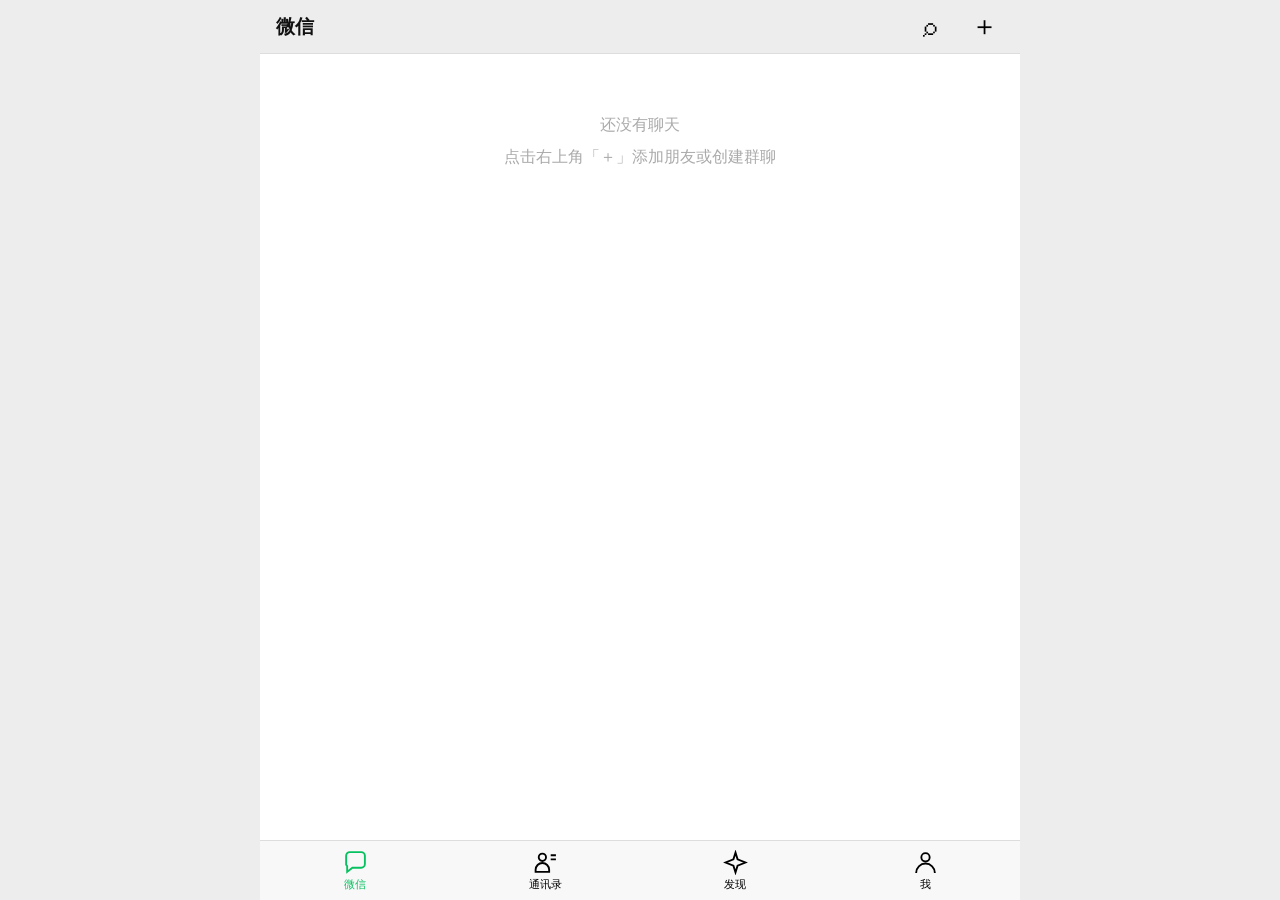
==== wechat/index.html @ b7373241 "Redesign WeChat emoji drawer and custom sticker sending" ====
<!doctype html><html lang="zh-CN"><head><meta charset="utf-8"><meta name="viewport" content="width=device-width,initial-scale=1,maximum-scale=1,user-scalable=no,viewport-fit=cover"><meta name="theme-color" content="#ededed"><title>微信</title><style>
*{box-sizing:border-box}html,body{margin:0;height:100%;overflow:hidden;font-family:-apple-system,BlinkMacSystemFont,"PingFang SC",sans-serif;color:#111;background:#ededed}button,input,textarea{font:inherit}button{border:0;background:none}.app{height:100dvh;max-width:760px;margin:auto;display:flex;flex-direction:column;background:#fff}.safe{height:env(safe-area-inset-top);background:#ededed;flex:none}.head{height:54px;flex:none;background:#ededed;display:flex;align-items:center;justify-content:space-between;padding:0 16px;border-bottom:1px solid #ddd}.title{font-size:19px;font-weight:600}.actions{display:flex;gap:18px;position:relative;z-index:20}.actions button{font-size:27px;line-height:1;min-width:34px;min-height:40px;display:grid;place-items:center;touch-action:manipulation;pointer-events:auto;position:relative;z-index:21}.body{flex:1;overflow:auto;background:#fff}.nav{height:60px;flex:none;display:grid;grid-template-columns:repeat(4,1fr);background:#f8f8f8;border-top:1px solid #ddd;padding-bottom:env(safe-area-inset-bottom)}.nav button{display:flex;align-items:center;justify-content:center;flex-direction:column;gap:2px;font-size:11px;min-width:0}.nav svg{width:25px;height:25px;stroke:currentColor;fill:none;stroke-width:1.8}.nav .on{color:#07c160}.row{height:76px;display:flex;align-items:center;gap:12px;padding:0 14px;position:relative}.row:after{content:"";height:1px;background:#eee;position:absolute;bottom:0;left:86px;right:0}.avatar{width:54px;height:54px;border-radius:5px;object-fit:cover;background:#ddd;flex:none}.info{flex:1;min-width:0}.name{font-size:16px;white-space:nowrap;overflow:hidden;text-overflow:ellipsis}.preview{font-size:13px;color:#999;margin-top:6px;white-space:nowrap;overflow:hidden;text-overflow:ellipsis}.time{font-size:11px;color:#aaa;align-self:flex-start;padding-top:13px}.search{margin:9px 12px;background:#ededed;border-radius:5px;padding:8px;text-align:center;color:#999;font-size:13px}.label{background:#f6f6f6;padding:10px 16px;color:#888;font-size:13px}.contact{height:62px;display:flex;align-items:center;gap:12px;padding:0 16px;position:relative}.contact:after{content:"";position:absolute;bottom:0;left:66px;right:0;height:1px;background:#eee}.contact .avatar{width:38px;height:38px}.empty{text-align:center;color:#aaa;padding:55px 16px;line-height:2}.chathead{height:54px;background:#ededed;display:grid;grid-template-columns:48px 1fr 48px;align-items:center;padding:0 8px;border-bottom:1px solid #ddd;flex:none}.chathead b{font-size:18px;text-align:center;font-weight:600;white-space:nowrap;overflow:hidden;text-overflow:ellipsis}.chathead button{font-size:25px;min-height:42px}.chatarea{flex:1;min-height:0;overflow:auto;background:#ededed;padding:14px 12px}.chatarea{height:calc(100% - 106px);overflow:auto;background:#ededed;padding:14px 12px}.msg{display:flex;width:100%;gap:10px;margin:14px 0;align-items:flex-start}.msg.mine{flex-direction:row-reverse}.msg .avatar{width:38px;height:38px}.msg>div{min-width:0;max-width:calc(100% - 50px)}.bubble{display:block;width:fit-content;min-width:48px;max-width:100%;padding:9px 12px;border-radius:5px;background:#fff;line-height:1.5;white-space:pre-wrap;word-break:break-word;overflow-wrap:anywhere;font-size:16px}.mine .bubble{background:#95ec69}.compose{height:64px;display:flex;gap:9px;align-items:center;padding:7px 12px;background:#f7f7f7;border-top:1px solid #ddd;flex:none}.compose input{flex:1;min-width:0;height:44px;border:0;padding:8px 12px;background:#fff;border-radius:6px;outline:none;font-size:16px}.compose .tool{font-size:23px;color:#333;padding:4px;flex:none;min-width:32px}.compose .send{flex:none;min-width:58px;padding:9px 12px;font-size:14px;white-space:nowrap}.send,.primary{background:#07c160;color:white;border-radius:5px;padding:9px 15px}.shade{position:absolute;inset:0;background:#0006;display:none;align-items:center;justify-content:center;padding:18px;z-index:9}.modal{background:white;border-radius:10px;width:min(430px,100%);padding:18px}.modal h3{margin:0 0 12px}.field{display:block;width:100%;padding:12px 8px;border:0;border-bottom:1px solid #eee;outline:none;margin:6px 0}.primary{width:100%;margin-top:12px;padding:12px}.upload{display:flex;gap:12px;align-items:center;margin:12px 0}.upload img{width:58px;height:58px;object-fit:cover;border-radius:5px}.mebox{display:flex;gap:14px;align-items:center;padding:24px 18px;margin-bottom:10px}.mebox .avatar{width:65px;height:65px}.discover{height:66px;display:flex;align-items:center;padding:0 18px;gap:16px;border-bottom:1px solid #eee}.discover b{font-size:22px;color:#576b95;width:28px}.post{padding:15px;border-bottom:1px solid #eee}.post img{max-width:75%;max-height:200px;display:block;margin-top:10px}.hidden{display:none!important}.senderbar{display:none}.senderbar select{flex:1;min-width:0;border:1px solid #ddd;border-radius:5px;background:#fff;padding:7px}.groupavatar{display:grid;grid-template-columns:repeat(2,1fr);gap:1px;width:54px;height:54px;border-radius:5px;overflow:hidden;background:#ddd;flex:none}.groupavatar img{width:26px;height:26px;object-fit:cover}
 .wx-red{background:#fa9d3b;color:white;padding:12px 16px;border-radius:8px;min-width:150px}.chat-image{max-width:180px;max-height:220px;border-radius:6px;display:block}.quote{border-top:1px solid #ddd;margin-top:7px;padding-top:6px;color:#777;font-size:12px}.emoji-grid{display:grid;grid-template-columns:repeat(6,1fr);gap:8px}.emoji-grid button{font-size:25px;padding:8px}.quick-grid{display:grid;grid-template-columns:repeat(3,1fr);gap:10px}.quick-grid button{background:#f5f5f5;border-radius:8px;padding:18px 4px;font-size:18px}.post{padding:16px;border-bottom:8px solid #f5f5f5}.post-author{display:flex;align-items:center;gap:9px}.post-author img{width:40px;height:40px;object-fit:cover;border-radius:5px}.post-text{margin:12px 0;white-space:pre-wrap}.post-images{display:grid;grid-template-columns:repeat(3, minmax(0,1fr));gap:5px}.post-images img{width:100%;aspect-ratio:1;object-fit:cover}.post-actions{display:flex;justify-content:flex-end;gap:18px;margin-top:10px}.post-actions button{background:#f5f5f5;padding:6px 12px;color:#576b95}.comments{background:#f6f6f6;padding:8px;font-size:13px;line-height:1.8}.bubble{overflow-wrap:anywhere}/* WeChat-style bubble tails and money cards */
.bubble{position:relative;border-radius:7px!important}
.msg:not(.mine) .bubble:before{content:"";position:absolute;left:-7px;top:12px;width:0;height:0;border-top:7px solid transparent;border-bottom:7px solid transparent;border-right:8px solid #fff}
.msg.mine .bubble:before{content:"";position:absolute;right:-7px;top:12px;width:0;height:0;border-top:7px solid transparent;border-bottom:7px solid transparent;border-left:8px solid #95ec69}
.money-msg .wx-money-card{position:relative;width:min(330px,calc(100vw - 112px));min-height:116px;border-radius:8px;background:#f99b36;color:#fff;padding:16px 17px 0;overflow:visible}
.money-msg:not(.mine) .wx-money-card:before{content:"";position:absolute;left:-9px;top:17px;width:0;height:0;border-top:9px solid transparent;border-bottom:9px solid transparent;border-right:10px solid #f99b36}
.money-msg.mine .wx-money-card:after{content:"";position:absolute;right:-9px;top:17px;width:0;height:0;border-top:9px solid transparent;border-bottom:9px solid transparent;border-left:10px solid #f99b36}
.money-main{display:flex;align-items:center;gap:15px;min-height:70px}
.money-icon{width:54px;height:64px;flex:none;display:grid;place-items:center;background:#e8492d;border-radius:4px;color:#ffd28b;font-size:30px;font-weight:700}
.money-title{font-size:19px;line-height:1.35;color:#fff;overflow-wrap:anywhere}
.money-foot{border-top:1px solid #ffffff35;margin-top:8px;padding:8px 0 9px;color:#ffe1bd;font-size:12px}
.transfer .money-icon{width:55px;height:55px;border:3px solid #fff;border-radius:50%;background:transparent;color:#fff;font-size:39px;line-height:1}
.transfer .money-detail{display:flex;flex-direction:column;gap:3px}
.transfer .money-detail b{font-size:24px;font-weight:500;color:#fff}
.transfer .money-detail small{font-size:14px;color:#fff}
.shot-bar{display:none;align-items:center;gap:8px;padding:9px 12px;background:#fff;border-top:1px solid #ddd;flex:none}.shot-bar span{flex:1;font-size:13px;color:#555}.shot-bar button{background:#07c160;color:#fff;border-radius:6px;padding:9px 12px;font-size:13px}.shot-selected .bubble,.shot-selected .wx-money-card,.shot-selected .chat-image{outline:3px solid #07c160;outline-offset:2px}.shot-preview{max-height:55vh;overflow:auto;background:#ededed;padding:14px;border-radius:8px}.shot-title{font-weight:700;text-align:center;padding:8px 0 16px}.shot-row{display:flex;gap:9px;align-items:flex-start;margin:13px 0}.shot-row.mine{flex-direction:row-reverse}.shot-row>img{width:36px;height:36px;object-fit:cover;border-radius:5px}.shot-person{max-width:80%;min-width:0}.shot-person small{display:block;color:#888;font-size:11px;margin-bottom:4px}.shot-bubble{background:#fff;padding:9px 11px;border-radius:7px;overflow-wrap:anywhere;white-space:pre-wrap}.shot-row.mine .shot-bubble{background:#95ec69}.shot-money{background:#f99b36;color:#fff;padding:14px;border-radius:6px;min-width:180px}.shot-money small{display:block;color:#fff;margin-top:5px}.shot-img{max-width:170px;max-height:180px;object-fit:contain}/* Stable chat layout: history is visible immediately when reopening a conversation */
#body:has(.chathead){display:flex;flex-direction:column;min-height:0;overflow:hidden}
#body .chathead{flex:none}
#body .chatarea{flex:1 1 auto;height:auto;min-height:0;overflow-y:auto;overscroll-behavior:contain}
#body .compose{flex:none}
.msg{position:relative}.msg .msg-content{min-width:0}.msg .sender-name{font-size:11px;color:#888;margin:0 4px 4px}.message-quote{background:#e7e7e7;color:#777;border-radius:5px;padding:7px 9px;margin-bottom:7px;max-width:100%;font-size:12px;display:flex;flex-direction:column;gap:3px}.message-quote b{font-weight:600;color:#666}.quote-composer{display:flex;align-items:center;gap:8px;padding:7px 12px;background:#f4f4f4;border-top:1px solid #e5e5e5;flex:none}.quote-composer>div{min-width:0;display:flex;flex-direction:column;gap:2px;border-left:3px solid #999;padding-left:8px;flex:1}.quote-composer b{font-size:12px;color:#666}.quote-composer span{font-size:12px;color:#888;white-space:nowrap;overflow:hidden;text-overflow:ellipsis}.quote-composer button{border:0;background:transparent;color:#888;font-size:23px}.system-time{text-align:center;color:#a5a5a5;font-size:12px;padding:14px 0 10px;width:100%;clear:both}.wechat-context-menu{display:grid;grid-template-columns:repeat(4,1fr);gap:0;background:#444;border-radius:9px;padding:12px 6px;min-width:min(92vw,360px);box-shadow:0 8px 30px #0003}.wechat-context-menu button{border:0;background:transparent;color:#fff;padding:12px 3px;display:flex;flex-direction:column;align-items:center;gap:7px;font-size:12px}.wechat-context-menu button span{font-size:23px}.context-modal{background:transparent!important;box-shadow:none!important;padding:0!important;max-width:380px!important}.shot-bar{display:flex;align-items:center;gap:8px}.shot-bar button{min-width:68px}.msg.selecting{padding-left:30px}.msg .select-circle{display:none}.msg.selecting .select-circle{display:block;position:absolute;left:4px;top:50%;transform:translateY(-50%);width:20px;height:20px;border:2px solid #aaa;border-radius:50%;background:#fff}.msg.shot-selected .select-circle{background:#07c160;border-color:#07c160}.msg.shot-selected .select-circle:after{content:'✓';display:block;color:white;text-align:center;font-size:14px;line-height:17px}.msg.shot-selected .bubble,.msg.shot-selected .wx-money-card,.msg.shot-selected .chat-image{outline:none}
/* WeChat-style quoted-message card: separate from the new message bubble */
.message-reference{display:block;clear:both;width:fit-content;max-width:min(78vw,475px);margin:7px 0 2px 0;padding:7px 11px;border-radius:5px;background:#dedede;color:#666;font-size:14px;line-height:1.45;overflow:hidden;cursor:pointer;overflow-wrap:anywhere}.msg.mine .message-reference{margin-left:auto;margin-right:0}.msg:not(.mine) .message-reference{margin-left:0}.reference-name{font-weight:500;color:#666;display:inline}.reference-text{color:#777;display:inline;white-space:normal;overflow-wrap:anywhere}.message-reference:active{background:#d3d3d3}.quote-composer{min-height:48px}.quote-composer>div{background:#e5e5e5;border-left:0;border-radius:5px;padding:6px 9px}
.reference-target-flash .bubble{outline:2px solid #07c160;outline-offset:3px}
.emoji-shade{align-items:flex-end!important;padding:0!important;background:transparent!important}.emoji-shade .modal{width:100%!important;max-width:none!important;height:min(54vh,470px);max-height:58vh;padding:0!important;margin:0!important;border-radius:14px 14px 0 0!important;background:#f3f3f3!important;display:flex;flex-direction:column;overflow:hidden;box-shadow:0 -5px 22px #00000012}.emoji-sheet{height:100%;display:flex;flex-direction:column;min-height:0}.emoji-sheet-handle{width:38px;height:4px;border-radius:8px;background:#d2d2d2;margin:8px auto 5px;flex:none}.emoji-toolbar{height:48px;display:flex;align-items:center;justify-content:space-around;background:#f8f8f8;border-bottom:1px solid #e6e6e6;flex:none}.emoji-toolbar button{height:38px;min-width:38px;padding:0 8px;color:#555;font-size:22px;border-radius:7px}.emoji-toolbar .active{background:#fff;color:#222}.emoji-toolbar .emoji-add{font-size:27px}.emoji-content{overflow-y:auto;flex:1;min-height:0;padding:8px 12px 12px}.emoji-section-title{font-size:13px;color:#888;margin:8px 3px}.emoji-grid{grid-template-columns:repeat(8,minmax(0,1fr));gap:3px}.emoji-grid button{font-size:27px;line-height:1.3;padding:5px 0;background:transparent;border-radius:6px}.emoji-recent-grid{min-height:38px}.emoji-sticker-grid{display:grid;grid-template-columns:repeat(4,minmax(0,1fr));gap:10px}.emoji-sticker-grid button{height:66px;background:transparent;padding:4px;display:grid;place-items:center}.emoji-sticker-grid img{max-width:58px;max-height:58px;object-fit:contain}.emoji-empty{font-size:12px;color:#aaa;padding:12px 4px;grid-column:1/-1}.emoji-sheet-bottom{height:42px;padding:3px 14px 7px;display:flex;justify-content:flex-end;gap:10px;background:#f8f8f8;border-top:1px solid #e5e5e5;flex:none}.emoji-sheet-bottom button{min-width:54px;border-radius:5px;background:#e8e8e8;color:#555}.emoji-sheet-bottom .emoji-send{background:#07c160;color:#fff;padding:0 18px}</style></head><body><main class="app"><div class="safe"></div><header class="head" id="head"><b class="title" id="title">微信</b><div class="actions"><button id="wxSearch" type="button">⌕</button><button id="wxAdd" type="button" aria-label="添加好友">＋</button></div></header><section class="body" id="body"></section><nav class="nav" id="nav"><button data-t="chat" class="on" onclick="go('chat')"><svg viewBox="0 0 24 24"><path d="M3 5.5A3.5 3.5 0 0 1 6.5 2h11A3.5 3.5 0 0 1 21 5.5v8a3.5 3.5 0 0 1-3.5 3.5H9l-5 4v-5.5A3.5 3.5 0 0 1 3 12z"/></svg>微信</button><button data-t="contacts" onclick="go('contacts')"><svg viewBox="0 0 24 24"><circle cx="9" cy="7" r="3.5"/><path d="M2.5 21v-2a6.5 6.5 0 0 1 13 0v2zM17 5h5M17 9h5"/></svg>通讯录</button><button data-t="discover" onclick="go('discover')"><svg viewBox="0 0 24 24"><path d="M12 2.5 14 9l7.5 3-7.5 3-2 6.5L10 15l-7.5-3L10 9z"/></svg>发现</button><button data-t="me" onclick="go('me')"><svg viewBox="0 0 24 24"><circle cx="12" cy="7" r="4"/><path d="M3 22a9 9 0 0 1 18 0"/></svg>我</button></nav><div class="shade" id="shade"><div class="modal" id="modal"></div></div></main>
<script>
const $=s=>document.querySelector(s),read=(k,d)=>{try{return JSON.parse(localStorage.getItem('wx_'+k))??d}catch{return d}},write=(k,v)=>localStorage.setItem('wx_'+k,JSON.stringify(v)),fallback='data:image/svg+xml,'+encodeURIComponent('<svg xmlns="http://www.w3.org/2000/svg" width="80" height="80"><rect width="100%" height="100%" fill="#dce8e2"/><circle cx="40" cy="29" r="15" fill="#a7c0b4"/><path d="M10 80Q15 48 40 48T70 80" fill="#a7c0b4"/></svg>'),safe=s=>String(s||'').replace(/[&<>"']/g,c=>({'&':'&amp;','<':'&lt;','>':'&gt;','"':'&quot;',"'":'&#39;'}[c]));
let people=read('people',[]),groups=read('groups',[]),messages=read('messages',{}),moments=read('moments',[]),me=read('me',{name:'我',avatar:''}),tab='chat',active=null,asSender='me';
function avatar(x){return x||fallback}function now(){return new Date().toLocaleTimeString('zh-CN',{hour:'2-digit',minute:'2-digit'})}
function go(t){tab=t;active=null;$('#head').classList.remove('hidden');$('#nav').classList.remove('hidden');$('#title').textContent=({chat:'微信',contacts:'通讯录',discover:'发现',me:'我'})[t];document.querySelectorAll('.nav button').forEach(b=>b.classList.toggle('on',b.dataset.t===t));render()}
function render(){
  const b = $('#body');
  b.innerHTML = '';
  if(tab === 'chat'){
    const list=[...people.map(p=>({...p,kind:'person'})),...groups.map(g=>({...g,kind:'group'}))].sort((x,y)=>(messages[y.id]?.at||0)-(messages[x.id]?.at||0));
    if(!list.length)b.innerHTML='<div class="empty">还没有聊天<br>点击右上角「＋」添加朋友或创建群聊</div>';
    list.forEach(p=>{const m=(messages[p.id]||[]).slice(-1)[0];const av=p.kind==='group'?'<div class="groupavatar">'+p.members.slice(0,4).map(id=>'<img src="'+avatar(people.find(x=>x.id===id)?.avatar)+'">').join('')+'</div>':'<img class="avatar" src="'+avatar(p.avatar)+'">';b.insertAdjacentHTML('beforeend','<div class="row" data-chat="'+safe(p.id)+'">'+av+'<div class="info"><div class="name">'+safe(p.remark||p.name)+'</div><div class="preview">'+(p.kind==='group'&&m?'<span>'+safe(m.senderName||'')+'：</span>':'')+safe(m?.text||'')+'</div></div><div class="time">'+safe(m?.time||'')+'</div></div>')});
    b.querySelectorAll('[data-chat]').forEach(el=>el.addEventListener('click',()=>chat(el.dataset.chat)));
  } else if(tab === 'contacts'){
    b.innerHTML = '<div class="search" id="contactSearch">⌕ 搜索</div>' +
      '<div class="contact" id="newFriend" role="button"><div class="avatar" style="background:#07c160;color:white;display:grid;place-items:center;font-size:25px">＋</div>新的朋友</div>' +
      '<div class="label">我的好友</div>';
    if(!people.length) b.insertAdjacentHTML('beforeend','<div class="empty">暂无联系人<br>点击「新的朋友」添加</div>');
    people.forEach(p => {
      b.insertAdjacentHTML('beforeend','<div class="contact" data-profile="' + safe(p.id) + '"><img class="avatar" src="' + avatar(p.avatar) + '">' + safe(p.name) + '</div>');
    });
    $('#newFriend').addEventListener('click', newPerson);
    $('#contactSearch').addEventListener('click', search);
    b.querySelectorAll('[data-profile]').forEach(el => el.addEventListener('click', () => profile(el.dataset.profile)));
  } else if(tab === 'discover'){
    b.innerHTML = '<div class="discover" id="momentsLink"><b>◎</b>朋友圈　<span style="margin-left:auto;color:#aaa">›</span></div>' +
      '<div class="discover"><b>⌁</b>视频号</div><div class="discover"><b>◇</b>扫一扫</div><div class="discover"><b>▤</b>小程序</div>';
    $('#momentsLink').addEventListener('click', showMoments);
  } else if(tab === 'me'){
    b.innerHTML = '<div class="mebox" id="editMe"><img class="avatar" src="' + avatar(me.avatar) + '">' +
      '<div class="info"><div class="name">' + safe(me.name) + '</div><div class="preview">微信号：mywechat</div></div>›</div>' +
      '<div class="discover">收藏</div><div class="discover" id="myMoments">朋友圈</div><div class="discover">设置</div>';
    $('#editMe').addEventListener('click', editMe);
    $('#myMoments').addEventListener('click', showMoments);
  }
}
function showModal(s){$('#modal').innerHTML=s;$('#shade').style.display='flex'}function close(){ $('#shade').style.display='none';$('#shade').classList.remove('emoji-shade')}$('#shade').onclick=e=>{if(e.target.id==='shade')close()}
function addMenu(){newPerson()}
function imageInput(id,preview){$(id).onchange=e=>{let f=e.target.files[0];if(!f)return;let r=new FileReader();r.onload=()=>{let im=new Image();im.onload=()=>{let c=document.createElement('canvas'),z=Math.min(1,256/Math.max(im.width,im.height));c.width=Math.round(im.width*z);c.height=Math.round(im.height*z);c.getContext('2d').drawImage(im,0,0,c.width,c.height);$(preview).src=c.toDataURL('image/jpeg',.78)};im.src=r.result};r.readAsDataURL(f)}}
function newPerson(){showModal('<h3>添加朋友</h3><div class="upload"><img id="pv" src="'+fallback+'"><label style="color:#07c160">选择头像<input id="file" type="file" accept="image/*" hidden></label></div><input class="field" id="nm" placeholder="请输入昵称"><input class="field" id="wxid" placeholder="微信号（选填）"><button class="primary" id="savePersonBtn" type="button">添加到通讯录</button>');imageInput('#file','#pv');document.getElementById('savePersonBtn').onclick=savePerson}
function savePerson(){try{let n=$('#nm').value.trim();if(!n){alert('请填写昵称');$('#nm').focus();return}let a=$('#pv').src;let person={id:'p'+Date.now(),name:n,wx:$('#wxid').value.trim(),avatar:a===fallback?'':a};people.push(person);write('people',people);close();go('contacts')}catch(err){console.error(err);alert('保存失败，可能是头像图片太大。请重新选择较小的头像后再试。')}}
function getConversation(id){return groups.find(g=>g.id===id)||people.find(p=>p.id===id)}
function isGroup(id){return !!groups.find(g=>g.id===id)}
function chat(id){active=id;messages=read('messages',messages)||{};messages[active]=Array.isArray(messages[active])?messages[active]:[];const p=getConversation(id);if(!p)return;asSender='me';$('#head').classList.add('hidden');$('#nav').classList.add('hidden');$('#body').style.cssText='display:flex;flex-direction:column;min-height:0;overflow:hidden;';const title=p.remark||p.name;$('#body').innerHTML='<div class="chathead"><button id="backChat">‹</button><b>'+safe(title)+'</b><button id="chatMore">···</button></div><div class="chatarea" id="chatarea"></div><div class="compose"><button class="tool" id="voiceBtn">◉</button><input id="msg" placeholder=""><button class="tool" id="emojiBtn" type="button">☺</button><button class="tool" id="plusBtn" type="button">＋</button><button class="send" id="sendBtn" type="button">发送</button></div>';$('#backChat').onclick=()=>go('chat');$('#chatMore').onclick=chatOptions;$('#voiceBtn').onclick=()=>alert('语音输入为模拟按钮');$('#emojiBtn').onclick=emojiMenu;$('#plusBtn').onclick=quickMenu;$('#sendBtn').onclick=()=>{if($('#msg').value.trim())send();else $('#msg').focus()};$('#msg').onkeydown=e=>{if(e.key==='Enter'){e.preventDefault();if($('#msg').value.trim())send()}};buildSenderOptions();draw()}
function chatOptions(){showModal('<h3>聊天设置</h3><div style="padding:10px 0;color:#666">当前发送身份</div><select class="field" id="senderSelect"></select><button class="primary" id="saveSender">确定</button><button class="field" id="editRemark">设置备注</button>');buildSenderOptions();$('#saveSender').onclick=()=>{asSender=$('#senderSelect').value;close()};$('#editRemark').onclick=()=>{close();editRemark(active)}}
function editRemark(id){let p=people.find(x=>x.id===id);if(!p)return;showModal('<h3>设置备注</h3><input class="field" id="remarkInput" placeholder="备注名" value="'+safe(p.remark||'')+'"><button class="primary" id="saveRemark">保存</button>');$('#saveRemark').onclick=()=>{p.remark=$('#remarkInput').value.trim();write('people',people);close();chat(id)}}
function buildSenderOptions(){let p=getConversation(active),opts=[{id:'me',name:me.name||'我'}];if(isGroup(active)){p.members.forEach(id=>{let x=people.find(y=>y.id===id);if(x)opts.push({id:x.id,name:x.name})})}else opts.push({id:p.id,name:p.name});$('#senderSelect').innerHTML=opts.map(x=>'<option value="'+safe(x.id)+'">'+safe(x.name)+'</option>').join('');$('#senderSelect').value=asSender}
function draw(){let a=$('#chatarea'),p=getConversation(active);if(!a||!p)return;let raw=messages[active];if(!Array.isArray(raw))raw=[];const list=raw.filter(m=>m&&typeof m==='object');let migrated=list.length!==raw.length;list.forEach(m=>{if(!m.id){m.id='wxm'+Date.now().toString(36)+Math.random().toString(36).slice(2,7);migrated=true}});if(migrated){messages[active]=list;write('messages',messages)}let lastStamp=null;try{a.innerHTML=list.map((m,i)=>{let sid=m.senderId||(m.mine?'me':p.id),mine=sid==='me',person=people.find(x=>x.id===sid),name=mine?(me.name||'我'):(person?.name||m.senderName||p.name),av=mine?me.avatar:person?.avatar;let money=m.type==='redpacket'||m.type==='transfer';let card=m.type==='redpacket'?'<div class="wx-money-card redpacket"><div class="money-main"><span class="money-icon">¥</span><span class="money-title">'+safe(m.note||m.text||'恭喜发财，大吉大利')+'</span></div><div class="money-foot">微信红包</div></div>':m.type==='transfer'?'<div class="wx-money-card transfer"><div class="money-main"><span class="money-icon transfer-icon">⇄</span><span class="money-detail"><b>¥'+(Number(m.amount)||0).toFixed(2)+'</b><small>'+safe(m.note||m.text||'请收款')+'</small></span></div><div class="money-foot">微信转账</div></div>':m.type==='image'?'<img class="chat-image" src="'+safe(m.src)+'">':safe(m.text||'');let content=money?card:'<div class="bubble">'+card+'</div>';let quoteText=m.quote||'';let quoteHtml=quoteText?'<div class="message-reference" data-ref-id="'+safe(m.quoteId||'')+'" '+(m.quoteId?'title="点击定位原消息"':'')+'><span class="reference-name">'+safe(m.quoteName||'')+'：</span><span class="reference-text">'+safe(quoteText)+'</span></div>':'';let stamp=m.createdAt?new Date(m.createdAt):null,showTime=stamp&&(!lastStamp||stamp-lastStamp>5*60*1000);if(stamp)lastStamp=stamp;let defaultTime=stamp?((new Date().toDateString()===stamp.toDateString()?'今天 ':new Date(Date.now()-86400000).toDateString()===stamp.toDateString()?'昨天 ':stamp.toLocaleDateString('zh-CN',{month:'2-digit',day:'2-digit'})+' ')+stamp.toLocaleTimeString('zh-CN',{hour:'2-digit',minute:'2-digit'})):'';let timeHtml=showTime?'<div class="system-time" data-time-mi="'+i+'" title="长按修改时间">'+safe(m.systemTimeText||defaultTime)+'</div>':'';return timeHtml+'<div class="msg '+(mine?'mine':'')+(money?' money-msg':'')+'" data-mi="'+i+'" data-message-id="'+safe(m.id)+'"><span class="select-circle"></span><img class="avatar" src="'+avatar(av)+'"><div class="msg-content"><div class="sender-name">'+(isGroup(active)?safe(name):'')+'</div>'+content+quoteHtml+'</div></div>'}).join('');}catch(err){console.error('WeChat history render failed:',err);a.innerHTML='<div class="empty" style="padding:28px 12px">聊天记录渲染遇到问题，请返回聊天列表后重新进入。</div>';return}a.querySelectorAll('[data-mi]').forEach(el=>{let timer,handled=false;const idx=Number(el.dataset.mi);el.addEventListener('touchstart',()=>{handled=false;timer=setTimeout(()=>{handled=true;if(!wxShotMode)messageMenu(idx);else toggleShotItem(idx)},520)},{passive:true});el.addEventListener('touchend',()=>clearTimeout(timer));el.addEventListener('touchmove',()=>clearTimeout(timer));el.addEventListener('contextmenu',e=>{e.preventDefault();handled=true;if(!wxShotMode)messageMenu(idx);else toggleShotItem(idx)});el.addEventListener('click',e=>{if(handled){e.preventDefault();e.stopPropagation();handled=false;return}if(wxShotMode){toggleShotItem(idx)}})});a.querySelectorAll('.message-reference[data-ref-id]').forEach(el=>el.addEventListener('click',()=>{const target=a.querySelector('[data-message-id="'+CSS.escape(el.dataset.refId)+'"]');if(target){target.scrollIntoView({behavior:'smooth',block:'center'});target.classList.add('reference-target-flash');setTimeout(()=>target.classList.remove('reference-target-flash'),900)}}));a.querySelectorAll('[data-time-mi]').forEach(el=>{let timer;const idx=Number(el.dataset.timeMi);el.addEventListener('touchstart',()=>{timer=setTimeout(()=>editSystemTime(idx),520)},{passive:true});el.addEventListener('touchend',()=>clearTimeout(timer));el.addEventListener('touchmove',()=>clearTimeout(timer));el.addEventListener('contextmenu',e=>{e.preventDefault();editSystemTime(idx)})});a.scrollTop=a.scrollHeight;if(wxShotMode)refreshShotSelection()}
function editSystemTime(i){const m=messages[active]?.[i];if(!m)return;const stamp=m.createdAt?new Date(m.createdAt):new Date();const fallbackTime=(new Date().toDateString()===stamp.toDateString()?'今天 ':new Date(Date.now()-86400000).toDateString()===stamp.toDateString()?'昨天 ':'')+stamp.toLocaleTimeString('zh-CN',{hour:'2-digit',minute:'2-digit'});const value=prompt('修改聊天中的系统时间提示（留空恢复自动时间）',m.systemTimeText||fallbackTime);if(value===null)return;if(value.trim())m.systemTimeText=value.trim();else delete m.systemTimeText;write('messages',messages);draw()}
let wxShotMode=false,wxShotSelected=new Set();
function startShotMode(index){wxShotMode=true;wxShotSelected.clear();wxShotSelected.add(index);const area=$('#chatarea');if(!$('#shotBar'))area.insertAdjacentHTML('afterend','<div id="shotBar" class="shot-bar"><span id="shotCount">已选择 1 条消息</span><button id="shotPreviewBtn" type="button">生成截图</button><button id="shotCancelBtn" type="button">取消</button></div>');$('#shotPreviewBtn').onclick=previewChatShot;$('#shotCancelBtn').onclick=stopShotMode;refreshShotSelection()}
function toggleShotItem(i){if(!wxShotMode)return;if(wxShotSelected.has(i))wxShotSelected.delete(i);else wxShotSelected.add(i);refreshShotSelection()}
function refreshShotSelection(){const bar=$('#shotBar'),area=$('#chatarea');if(!bar||!area)return;bar.style.display=wxShotMode?'flex':'none';$('#shotCount').textContent='已选择 '+wxShotSelected.size+' 条消息';area.querySelectorAll('[data-mi]').forEach(el=>{el.classList.toggle('shot-selected',wxShotSelected.has(Number(el.dataset.mi)));el.classList.toggle('selecting',wxShotMode)})}
function stopShotMode(){wxShotMode=false;wxShotSelected.clear();$('#shotBar')?.remove();$('#chatarea')?.querySelectorAll('.shot-selected,.selecting').forEach(x=>x.classList.remove('shot-selected','selecting'))}
function previewChatShot(){const p=getConversation(active),all=messages[active]||[],arr=[...wxShotSelected].sort((a,b)=>a-b).map(i=>({m:all[i],i})).filter(x=>x.m);if(!arr.length){alert('请先长按一条消息，再选择要截图的消息');return}showModal('<h3>聊天截图预览（'+arr.length+'条）</h3><div id="shotPreview" class="shot-preview"><div class="shot-title">'+safe(p?.remark||p?.name||'聊天记录')+'</div>'+arr.map(({m})=>{let sid=m.senderId||(m.mine?'me':active),mine=sid==='me',who=mine?me:people.find(x=>x.id===sid)||{name:m.senderName||p.name,avatar:''};let card=m.type==='redpacket'?'<div class="shot-money">🧧 '+safe(m.note||m.text||'恭喜发财，大吉大利')+'</div>':m.type==='transfer'?'<div class="shot-money">⇄ ¥'+(Number(m.amount)||0).toFixed(2)+'<small>'+safe(m.note||'请收款')+'</small></div>':m.type==='image'?'<img class="shot-img" src="'+safe(m.src)+'">':safe(m.text||'');return '<div class="shot-row '+(mine?'mine':'')+'"><img src="'+avatar(who.avatar)+'"><div class="shot-person"><small>'+safe(who.name||'我')+'</small><div class="shot-bubble">'+card+'</div></div></div>'}).join('')+'</div><button class="primary" id="saveChatShot">保存截图图片</button>');$('#saveChatShot').onclick=()=>exportChatShot(arr,p)}
async function exportChatShot(arr,p){const scale=2,w=760,pad=28,rowGap=22;let canvas=document.createElement('canvas'),ctx=canvas.getContext('2d');let prepared=[];for(const {m} of arr){let sid=m.senderId||(m.mine?'me':active),mine=sid==='me',who=mine?me:people.find(x=>x.id===sid)||{name:m.senderName||p.name,avatar:''};let avatarImg=await shotLoadImage(avatar(who.avatar));let msgText=m.type==='redpacket'?'🧧 '+(m.note||m.text||'恭喜发财，大吉大利'):m.type==='transfer'?'⇄ ¥'+(Number(m.amount)||0).toFixed(2)+'  '+(m.note||'请收款'):m.type==='image'?'[图片]':(m.text||'');let lines=shotWrap(ctx,msgText,500,24);prepared.push({m,mine,who,avatarImg,lines,height:Math.max(66,lines.length*30+28)})}let total=100+prepared.reduce((n,x)=>n+x.height+rowGap,0);canvas.width=w*scale;canvas.height=total*scale;ctx.scale(scale,scale);ctx.fillStyle='#ededed';ctx.fillRect(0,0,w,total);ctx.fillStyle='#222';ctx.font='bold 25px sans-serif';ctx.fillText(p?.remark||p?.name||'聊天记录',pad,42);ctx.fillStyle='#999';ctx.font='14px sans-serif';ctx.fillText(new Date().toLocaleString('zh-CN'),pad,68);let y=94;for(const x of prepared){const avX=x.mine?w-pad-48:pad;shotRound(ctx,avX,y,48,48,7);if(x.avatarImg)ctx.drawImage(x.avatarImg,avX,y,48,48);else{ctx.fillStyle='#cbd8d1';ctx.fill()}const bubbleW=Math.min(530,Math.max(160,...x.lines.map(t=>ctx.measureText(t).width+28)));const bx=x.mine?avX-bubbleW-14:avX+62;const bh=x.height;ctx.fillStyle=x.mine?'#95ec69':'#fff';shotRound(ctx,bx,y,bubbleW,bh,8);ctx.fill();ctx.fillStyle='#222';ctx.font='22px sans-serif';x.lines.forEach((line,j)=>ctx.fillText(line,bx+14,y+31+j*30));ctx.fillStyle='#999';ctx.font='12px sans-serif';ctx.fillText(x.who.name||'',bx,y+bh+15);y+=bh+rowGap+16}const blob=await new Promise(resolve=>canvas.toBlob(resolve,'image/png'));if(!blob){alert('截图生成失败');return}const url=URL.createObjectURL(blob),a=document.createElement('a');a.href=url;a.download='微信聊天截图.png';a.click();setTimeout(()=>URL.revokeObjectURL(url),30000);close();stopShotMode();alert('截图已生成。手机浏览器会将图片保存到下载内容；如需放入相册，请在系统分享/下载界面选择保存到照片。')}
function shotWrap(ctx,text,maxWidth,fontSize){ctx.font=fontSize+'px sans-serif';let words=Array.from(String(text)),lines=[],line='';for(const ch of words){if(line&&ctx.measureText(line+ch).width>maxWidth){lines.push(line);line=ch}else line+=ch}if(line)lines.push(line);return lines.length?lines:['']}
function shotRound(ctx,x,y,w,h,r){ctx.beginPath();ctx.moveTo(x+r,y);ctx.arcTo(x+w,y,x+w,y+h,r);ctx.arcTo(x+w,y+h,x,y+h,r);ctx.arcTo(x,y+h,x,y,r);ctx.arcTo(x,y,x+w,y,r);ctx.closePath()}
function shotLoadImage(src){return new Promise(resolve=>{if(!src||!src.startsWith('data:'))return resolve(null);let im=new Image();im.onload=()=>resolve(im);im.onerror=()=>resolve(null);im.src=src})}
let pendingQuote=null;function send(extra={}){let input=$('#msg'),v=input.value.trim();if(!v&&!extra.type)return;let sid=asSender,p=getConversation(active),sender=sid==='me'?me:people.find(x=>x.id===sid);messages[active]=messages[active]||[];messages[active].push({id:'wxm'+Date.now().toString(36)+Math.random().toString(36).slice(2,7),text:v,senderId:sid,senderName:sender?.name||'我',time:now(),createdAt:Date.now(),mine:sid==='me',...(pendingQuote?{quote:pendingQuote.text,quoteName:pendingQuote.name,quoteId:pendingQuote.id}:{}),...extra});pendingQuote=null;$('#quoteComposer')?.remove();messages[active].at=Date.now();write('messages',messages);draw();input.value=''}
function createGroup(){if(people.length<2){alert('至少添加两位好友才能创建群聊');return}showModal('<h3>创建群聊</h3><input class="field" id="groupName" placeholder="群聊名称（选填）"><div style="max-height:45vh;overflow:auto">'+people.map(p=>'<label style="display:flex;align-items:center;gap:10px;padding:9px 2px;border-bottom:1px solid #eee"><input type="checkbox" class="groupMember" value="'+safe(p.id)+'"><img class="avatar" style="width:36px;height:36px" src="'+avatar(p.avatar)+'">'+safe(p.name)+'</label>').join('')+'</div><button class="primary" id="createGroupBtn">完成，创建群聊</button>');$('#createGroupBtn').onclick=saveGroup}
function saveGroup(){let members=[...document.querySelectorAll('.groupMember:checked')].map(x=>x.value);if(members.length<2){alert('请选择至少两位好友');return}let name=$('#groupName').value.trim()||members.map(id=>people.find(p=>p.id===id)?.name).join('、');let g={id:'g'+Date.now(),name,members,created:Date.now()};groups.push(g);write('groups',groups);messages[g.id]=[];write('messages',messages);close();go('chat')}
function groupInfo(id){let g=groups.find(x=>x.id===id);showModal('<h3>'+safe(g.name)+'</h3><p style="color:#888">群成员（'+g.members.length+'）</p>'+g.members.map(id=>{let p=people.find(x=>x.id===id);return p?'<div class="contact"><img class="avatar" src="'+avatar(p.avatar)+'">'+safe(p.name)+'</div>':''}).join('')+'<button class="primary" id="renameGroup">修改群名称</button>');$('#renameGroup').onclick=()=>{showModal('<h3>修改群名称</h3><input class="field" id="newGroupName" value="'+safe(g.name)+'"><button class="primary" id="saveGroupName">保存</button>');$('#saveGroupName').onclick=()=>{g.name=$('#newGroupName').value.trim()||g.name;write('groups',groups);close();chat(id)}}}
function plusMenu(){showModal('<h3>微信</h3><button class="field" id="menuAdd">添加朋友</button><button class="field" id="menuGroup">发起群聊</button>');$('#menuAdd').onclick=newPerson;$('#menuGroup').onclick=createGroup}
function profile(id){let p=people.find(x=>x.id===id);showModal(`<h3>朋友资料</h3><div class="upload"><img id="epv" src="${avatar(p.avatar)}"><label style="color:#07c160">修改头像<input id="efile" type="file" accept="image/*" hidden></label></div><input class="field" id="en" value="${safe(p.name)}" placeholder="昵称"><input class="field" id="er" value="${safe(p.remark||'')}" placeholder="备注名"><input class="field" id="ew" value="${safe(p.wx||'')}" placeholder="微信号"><button class="primary" onclick="saveProfile('${id}')">保存</button><button class="field" style="color:#d44" onclick="del('${id}')">删除联系人</button>`);imageInput('#efile','#epv')}
function saveProfile(id){let p=people.find(x=>x.id===id);p.name=$('#en').value.trim()||p.name;p.remark=$('#er').value.trim();p.wx=$('#ew').value;p.avatar=$('#epv').src;write('people',people);close();active===id?chat(id):render()}
function del(id){if(!confirm('确定删除联系人？'))return;people=people.filter(p=>p.id!==id);delete messages[id];write('people',people);write('messages',messages);close();go('contacts')}
function search(){showModal('<h3>搜索联系人</h3><input class="field" id="query" placeholder="输入昵称"><button class="primary" onclick="doSearch()">搜索</button>')}
function doSearch(){let q=$('#query').value;close();tab='contacts';$('#title').textContent='通讯录';$('#body').innerHTML=people.filter(p=>p.name.includes(q)).map(p=>`<div class="contact" onclick="profile('${p.id}')"><img class="avatar" src="${avatar(p.avatar)}">${safe(p.name)}</div>`).join('')||'<div class="empty">没有找到联系人</div>'}
function editMe(){showModal('<h3>个人资料</h3><div class="upload"><img id="mpv" src="'+avatar(me.avatar)+'"><label style="color:#07c160">修改头像<input id="mfile" type="file" accept="image/*" hidden></label></div><input class="field" id="mn" value="'+safe(me.name)+'" placeholder="昵称"><button class="primary" onclick="saveMe()">保存</button>');imageInput('#mfile','#mpv')}
function saveMe(){me={name:$('#mn').value.trim()||'我',avatar:$('#mpv').src};write('me',me);close();render()}
function showMoments(){ $('#head').classList.add('hidden');$('#nav').classList.add('hidden');$('#body').innerHTML='<div class="chathead"><button onclick="go(\'discover\')">‹</button><b>朋友圈</b><button onclick="newMoment()">＋</button></div><div id="posts"></div>';drawMoments()}
function drawMoments(){$('#posts').innerHTML=moments.map((m,i)=>{let imgs=m.images|| (m.image?[m.image]:[]),likes=m.likes||[],comments=m.comments||[];return '<div class="post"><div class="post-author"><img src="'+avatar(m.avatar||me.avatar)+'"><b>'+safe(m.name||me.name)+'</b></div><div class="post-text">'+safe(m.text)+'</div><div class="post-images">'+imgs.map(x=>'<img src="'+x+'">').join('')+'</div><div class="preview">'+safe(m.time||'')+'</div><div class="post-actions"><button data-like="'+i+'">♡ '+(likes.length?'已赞':'赞')+'</button><button data-comment="'+i+'">评论</button></div>'+(comments.length?'<div class="comments">'+comments.map(c=>'<div><b>'+safe(c.name)+'：</b>'+safe(c.text)+'</div>').join('')+'</div>':'')+'</div>'}).join('')||'<div class="empty">还没有朋友圈</div>';$('#posts').querySelectorAll('[data-like]').forEach(b=>b.onclick=()=>{let m=moments[+b.dataset.like];m.likes=m.likes||[];let ix=m.likes.indexOf(me.name);ix<0?m.likes.push(me.name):m.likes.splice(ix,1);write('moments',moments);drawMoments()});$('#posts').querySelectorAll('[data-comment]').forEach(b=>b.onclick=()=>commentMoment(+b.dataset.comment))}
function newMoment(){showModal('<h3>发表朋友圈</h3><textarea id="mt" class="field" rows="4" placeholder="这一刻的想法..."></textarea><div class="upload"><label style="color:#07c160">添加图片（可多选）<input id="mf" type="file" accept="image/*" multiple hidden></label><div id="momentPreviews"></div></div><button class="primary" id="publishMoment">发表</button>');window._momentImages=[];$('#mf').onchange=e=>{[...e.target.files].forEach(file=>{let r=new FileReader();r.onload=()=>{window._momentImages.push(r.result);$('#momentPreviews').innerHTML=window._momentImages.map(x=>'<img style="width:64px;height:64px;object-fit:cover;margin:4px" src="'+x+'">').join('')};r.readAsDataURL(file)});e.target.value=''};$('#publishMoment').onclick=saveMoment}
function saveMoment(){let t=$('#mt').value.trim(),imgs=window._momentImages||[];if(!t&&!imgs.length)return;moments.unshift({id:'m'+Date.now(),name:me.name,avatar:me.avatar,text:t,images:imgs,time:now(),likes:[],comments:[]});write('moments',moments);close();drawMoments()}
function commentMoment(i){let m=moments[i];let options=[{id:'me',name:me.name||'我'},...people.map(p=>({id:p.id,name:p.name}))];showModal('<h3>发表评论</h3><div style="font-size:13px;color:#888;margin:8px 0">选择评论身份</div><select class="field" id="commentSender">'+options.map(x=>'<option value="'+safe(x.id)+'">'+safe(x.name)+'</option>').join('')+'</select><input class="field" id="commentText" placeholder="写下评论"><button class="primary" id="sendComment">发送</button>');$('#sendComment').onclick=()=>{let t=$('#commentText').value.trim(),sid=$('#commentSender').value,who=sid==='me'?me:people.find(p=>p.id===sid);if(t&&who){m.comments=m.comments||[];m.comments.push({senderId:sid,name:who.name,text:t,time:now()});write('moments',moments)}close();drawMoments()}}

function emojiMenu(){
const base='😀 😃 😄 😁 😆 😅 😂 🤣 🥲 🥹 😊 😇 🙂 🙃 😉 😍 🥰 😘 😗 😙 😚 😋 😛 😜 🤪 🤨 🧐 🤓 😎 🥸 🤩 🥳 😏 😒 😞 😔 😟 😕 🙁 ☹️ 😣 😖 😫 😩 🥺 😢 😭 😤 😠 😡 🤬 🤯 😳 🥵 🥶 😱 😨 😰 😥 😓 🫣 🤗 🫡 🤔 🫢 🤭 🤫 🤥 😶 😐 😑 😬 🫨 🫠 🙄 😯 😦 😧 😮 😲 🥱 😴 🤤 😪 😮‍💨 😵 🤐 🥴 🤢 🤮 🤧 😷 🤒 🤕 🤑 🤠 😈 👿 💀 ☠️ 👻 👽 🤖 💩 😺 😸 😹 😻 😼 😽 🙀 😿 😾 ❤️ 🧡 💛 💚 💙 💜 🖤 🤍 🤎 💔 ❣️ 💕 💞 💓 💗 💖 💘 💝 💟 💌 💋 💯 💢 💥 💫 💦 💨 👋 🤚 🖐️ ✋ 🖖 🫱 🫲 🫳 🫴 👌 🤌 🤏 ✌️ 🤞 🫰 🤟 🤘 🤙 👈 👉 👆 👇 ☝️ 👍 👎 ✊ 👊 🤛 🤜 👏 🙌 🫶 👐 🤲 🙏 💅 🤝 🫂 🌸 🌷 🌹 🌻 🌼 🍀 🌈 ⭐ ✨ ⚡ 🔥 🎉 🎊 🎀 🎁 🍓 🍒 🍑 🍉 🍰 🧋 🐱 🐶 🐻 🐼 🐰 🦊 🐸 🐣 🦋 🐾'.split(' ');
const stickers=read('stickers',[]),recent=read('recentEmojis',[]);
$('#shade').classList.add('emoji-shade');
showModal('<div class="emoji-sheet"><div class="emoji-sheet-handle"></div><div class="emoji-toolbar"><button class="emoji-search" type="button">⌕</button><button class="emoji-category active" data-category="faces" type="button">☺</button><button class="emoji-category" data-category="hearts" type="button">♡</button><button class="emoji-category" data-category="hands" type="button">✌</button><button class="emoji-category" data-category="stickers" type="button">贴图</button><button class="emoji-add" id="addSticker" type="button">＋</button></div><div class="emoji-content"><div id="emojiRecent" class="emoji-section"><div class="emoji-section-title">最近使用</div><div class="emoji-grid emoji-recent-grid">'+(recent.length?recent.slice(0,24).map(x=>'<button type="button" data-emoji="'+safe(x)+'">'+x+'</button>').join(''):'<span class="emoji-empty">选择表情后会显示在这里</span>')+'</div></div><div class="emoji-section"><div class="emoji-section-title" id="emojiSectionTitle">所有表情</div><div id="emojiPanel" class="emoji-grid">'+base.map(x=>'<button type="button" data-emoji="'+safe(x)+'">'+x+'</button>').join('')+'</div><div id="stickerPanel" class="emoji-sticker-grid hidden">'+(stickers.length?stickers.map((x,i)=>'<button type="button" data-sticker="'+i+'"><img src="'+x+'" alt="我的表情"></button>').join(''):'<div class="emoji-empty">还没有添加表情，点击右上角＋添加</div>')+'</div></div></div><div class="emoji-sheet-bottom"><button type="button" id="emojiDelete">⌫</button><button type="button" id="emojiSend" class="emoji-send">完成</button></div><input id="stickerFile" type="file" accept="image/*" hidden></div>');
const sheet=$('#shade .modal'),panel=$('#emojiPanel'),sp=$('#stickerPanel'),title=$('#emojiSectionTitle'),input=$('#msg');
const switchTab=tab=>{sheet.querySelectorAll('.emoji-category').forEach(b=>b.classList.toggle('active',b.dataset.category===tab));const isStickers=tab==='stickers';panel.classList.toggle('hidden',isStickers);sp.classList.toggle('hidden',!isStickers);$('#emojiRecent').classList.toggle('hidden',isStickers);title.textContent=isStickers?'我的表情':'所有表情';$('#emojiSend').style.display=isStickers?'none':'inline-flex'};
sheet.querySelectorAll('.emoji-category').forEach(b=>b.onclick=()=>switchTab(b.dataset.category));
sheet.querySelectorAll('[data-emoji]').forEach(b=>b.onclick=()=>{const emoji=b.dataset.emoji;input.value+=emoji;const r=read('recentEmojis',[]).filter(x=>x!==emoji);r.unshift(emoji);write('recentEmojis',r.slice(0,24));close();input.focus()});
$('#emojiSend').onclick=()=>{close();input.focus()};
$('#emojiDelete').onclick=()=>{input.value=Array.from(input.value).slice(0,-1).join('');input.focus()};
$('#addSticker').onclick=()=>$('#stickerFile').click();
$('#stickerFile').onchange=e=>{const file=e.target.files[0];if(!file)return;if(file.size>8*1024*1024){alert('图片太大，请选择8MB以内的图片');return}const reader=new FileReader();reader.onload=()=>{const img=new Image();img.onload=()=>{const canvas=document.createElement('canvas'),scale=Math.min(1,240/Math.max(img.width,img.height));canvas.width=Math.max(1,Math.round(img.width*scale));canvas.height=Math.max(1,Math.round(img.height*scale));canvas.getContext('2d').drawImage(img,0,0,canvas.width,canvas.height);const data=canvas.toDataURL('image/webp',.82),list=read('stickers',[]);list.push(data);try{write('stickers',list);close();emojiMenu()}catch(err){alert('表情保存失败，可能是本地存储空间不足')}};img.src=reader.result};reader.readAsDataURL(file)};
sp.querySelectorAll('[data-sticker]').forEach(b=>b.onclick=()=>{const src=read('stickers',[])[Number(b.dataset.sticker)];if(!src)return;try{send({type:'image',src,sticker:true});close()}catch(err){alert('表情发送失败，请重新添加这张表情图')}});
sheet.querySelector('.emoji-search').onclick=()=>{const q=prompt('搜索表情关键词或直接输入表情');if(q){input.value+=q;close();input.focus()}};
}
function quickMenu(){showModal('<h3>更多功能</h3><div class="quick-grid"><button id="qPhoto">▧<br>图片</button><button id="qRed">🧧<br>红包</button><button id="qTransfer">￥<br>转账</button><button id="qTime">◷<br>时间</button><button id="qQuote">❞<br>引用</button></div>');$('#qPhoto').onclick=()=>{showModal('<h3>发送图片</h3><input class="field" id="chatPhoto" type="file" accept="image/*"><button class="primary" id="sendPhoto">发送</button>');$('#sendPhoto').onclick=()=>{let file=$('#chatPhoto').files[0];if(!file)return;let r=new FileReader();r.onload=()=>{send({type:'image',src:r.result});close()};r.readAsDataURL(file)}};$('#qRed').onclick=()=>moneyMessage('redpacket');$('#qTransfer').onclick=()=>moneyMessage('transfer');$('#qTime').onclick=()=>{let t=prompt('输入要显示的时间','08:30');if(t){send({text:t});close()}};$('#qQuote').onclick=()=>{let t=prompt('输入要引用的消息');if(t){let i=$('#msg');i.value='';send({quote:t,text:'回复：'+t});close()}}}
function moneyMessage(type){let title=type==='redpacket'?'发送红包':'发起转账';showModal('<h3>'+title+'</h3><input class="field" id="moneyAmount" type="number" min="0.01" step="0.01" placeholder="金额（元）"><input class="field" id="moneyNote" placeholder="备注/祝福语"><button class="primary" id="confirmMoney">发送</button>');$('#confirmMoney').onclick=()=>{let amount=Number($('#moneyAmount').value);if(!amount||amount<=0){alert('请输入有效金额');return}send({type,amount:amount.toFixed(2),note:$('#moneyNote').value});close()}}
function quoteMessageText(m){if(!m)return '[消息]';if(m.text)return String(m.text);if(m.type==='image')return '[图片]';if(m.type==='redpacket')return '[红包] '+(m.note||'恭喜发财，大吉大利');if(m.type==='transfer')return '[转账] ¥'+(Number(m.amount)||0).toFixed(2);if(m.type==='voice')return '[语音]';return '[消息]'}
function messageMenu(i){let m=messages[active]?.[i];if(!m)return;if(!m.id){m.id='wxm'+Date.now().toString(36)+Math.random().toString(36).slice(2,7);write('messages',messages)}const menuItems=[['引用','↩','quote'],['删除','▤','delete'],['多选','☷','multi'],['复制','▢','copy']];showModal('<div class="wechat-context-menu">'+menuItems.map(([label,icon,key])=>'<button data-action="'+key+'"><span>'+icon+'</span>'+label+'</button>').join('')+'</div>');$('#modal').classList.add('context-modal');$('#modal').querySelectorAll('[data-action]').forEach(b=>b.onclick=()=>{let action=b.dataset.action;close();$('#modal').classList.remove('context-modal');if(action==='quote'){let sid=m.senderId||(m.mine?'me':active),who=sid==='me'?me:people.find(x=>x.id===sid)||{name:m.senderName||getConversation(active)?.name};pendingQuote={id:m.id,text:quoteMessageText(m),name:who?.name||'对方'};showQuoteComposer();$('#msg').focus()}else if(action==='delete'){if(confirm('确定删除这条消息吗？')){messages[active].splice(i,1);write('messages',messages);draw()}}else if(action==='multi'){startShotMode(i)}else if(action==='copy'){navigator.clipboard?.writeText(m.text||'').catch(()=>{});alert('已复制')}})}
function showQuoteComposer(){let old=$('#quoteComposer');if(old)old.remove();const box=document.createElement('div');box.id='quoteComposer';box.className='quote-composer';box.innerHTML='<div><b>'+safe(pendingQuote.name)+'：</b><span>'+safe(pendingQuote.text)+'</span></div><button type="button" aria-label="取消引用">×</button>';const compose=$('.compose');compose.before(box);box.querySelector('button').onclick=()=>{pendingQuote=null;box.remove()}}

render();
document.getElementById('wxAdd').addEventListener('click',e=>{e.preventDefault();e.stopPropagation();plusMenu()});
document.getElementById('wxSearch').addEventListener('click',e=>{e.preventDefault();e.stopPropagation();search()});
window.addFriend=newPerson;window.openWeChatAdd=newPerson;
</script></body></html>
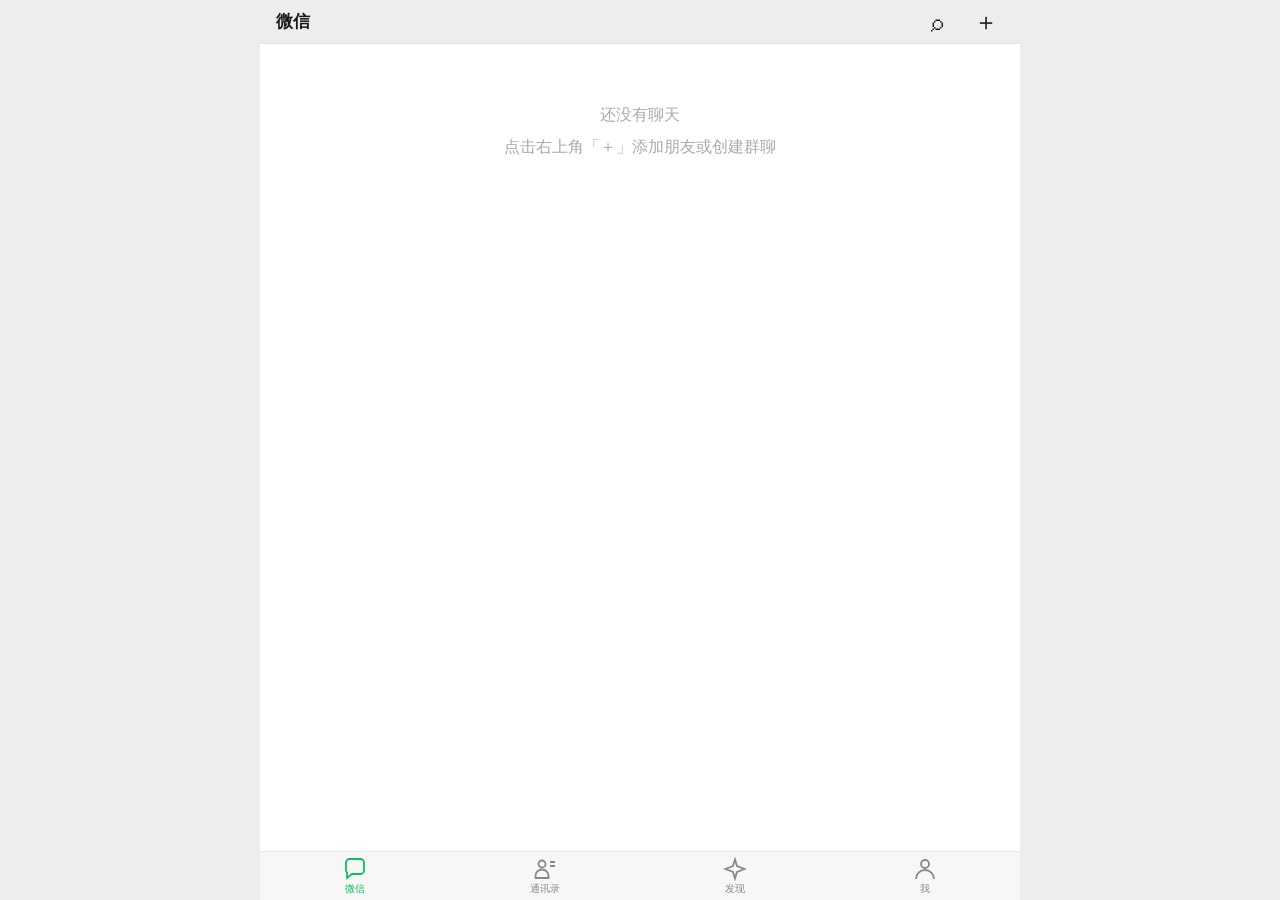
==== commit e36f603e: "Restyle simulator with iOS WeChat design tokens (CSS only)" ====
--- a/wechat/index.html
+++ b/wechat/index.html
@@ -20,11 +20,81 @@
 #body .chathead{flex:none}
 #body .chatarea{flex:1 1 auto;height:auto;min-height:0;overflow-y:auto;overscroll-behavior:contain}
 #body .compose{flex:none}
-.msg{position:relative}.msg .msg-content{min-width:0}.msg .sender-name{font-size:11px;color:#888;margin:0 4px 4px}.message-quote{background:#e7e7e7;color:#777;border-radius:5px;padding:7px 9px;margin-bottom:7px;max-width:100%;font-size:12px;display:flex;flex-direction:column;gap:3px}.message-quote b{font-weight:600;color:#666}.quote-composer{display:flex;align-items:center;gap:8px;padding:7px 12px;background:#f4f4f4;border-top:1px solid #e5e5e5;flex:none}.quote-composer>div{min-width:0;display:flex;flex-direction:column;gap:2px;border-left:3px solid #999;padding-left:8px;flex:1}.quote-composer b{font-size:12px;color:#666}.quote-composer span{font-size:12px;color:#888;white-space:nowrap;overflow:hidden;text-overflow:ellipsis}.quote-composer button{border:0;background:transparent;color:#888;font-size:23px}.system-time{text-align:center;color:#a5a5a5;font-size:12px;padding:14px 0 10px;width:100%;clear:both}.wechat-context-menu{display:grid;grid-template-columns:repeat(4,1fr);gap:0;background:#444;border-radius:9px;padding:12px 6px;min-width:min(92vw,360px);box-shadow:0 8px 30px #0003}.wechat-context-menu button{border:0;background:transparent;color:#fff;padding:12px 3px;display:flex;flex-direction:column;align-items:center;gap:7px;font-size:12px}.wechat-context-menu button span{font-size:23px}.context-modal{background:transparent!important;box-shadow:none!important;padding:0!important;max-width:380px!important}.shot-bar{display:flex;align-items:center;gap:8px}.shot-bar button{min-width:68px}.msg.selecting{padding-left:30px}.msg .select-circle{display:none}.msg.selecting .select-circle{display:block;position:absolute;left:4px;top:50%;transform:translateY(-50%);width:20px;height:20px;border:2px solid #aaa;border-radius:50%;background:#fff}.msg.shot-selected .select-circle{background:#07c160;border-color:#07c160}.msg.shot-selected .select-circle:after{content:'✓';display:block;color:white;text-align:center;font-size:14px;line-height:17px}.msg.shot-selected .bubble,.msg.shot-selected .wx-money-card,.msg.shot-selected .chat-image{outline:none}
+.msg{position:relative}.msg .msg-content{min-width:0;width:fit-content;max-width:100%;display:flex;flex-direction:column}.msg.mine .msg-content{align-items:flex-end;margin-left:auto}.msg:not(.mine) .msg-content{align-items:flex-start}.msg.mine .message-reference{align-self:flex-end;margin-left:0;margin-right:0}.msg:not(.mine) .message-reference{align-self:flex-start}.msg .sender-name{font-size:11px;color:#888;margin:0 4px 4px}.message-quote{background:#e7e7e7;color:#777;border-radius:5px;padding:7px 9px;margin-bottom:7px;max-width:100%;font-size:12px;display:flex;flex-direction:column;gap:3px}.message-quote b{font-weight:600;color:#666}.quote-composer{display:flex;align-items:center;gap:8px;padding:7px 12px;background:#f4f4f4;border-top:1px solid #e5e5e5;flex:none}.quote-composer>div{min-width:0;display:flex;flex-direction:column;gap:2px;border-left:3px solid #999;padding-left:8px;flex:1}.quote-composer b{font-size:12px;color:#666}.quote-composer span{font-size:12px;color:#888;white-space:nowrap;overflow:hidden;text-overflow:ellipsis}.quote-composer button{border:0;background:transparent;color:#888;font-size:23px}.system-time{text-align:center;color:#a5a5a5;font-size:12px;padding:14px 0 10px;width:100%;clear:both}.wechat-context-menu{display:grid;grid-template-columns:repeat(4,1fr);gap:0;background:#444;border-radius:9px;padding:12px 6px;min-width:min(92vw,360px);box-shadow:0 8px 30px #0003}.wechat-context-menu button{border:0;background:transparent;color:#fff;padding:12px 3px;display:flex;flex-direction:column;align-items:center;gap:7px;font-size:12px}.wechat-context-menu button span{font-size:23px}.context-modal{background:transparent!important;box-shadow:none!important;padding:0!important;max-width:380px!important}.shot-bar{display:flex;align-items:center;gap:8px}.shot-bar button{min-width:68px}.msg.selecting{padding-left:30px}.msg .select-circle{display:none}.msg.selecting .select-circle{display:block;position:absolute;left:4px;top:50%;transform:translateY(-50%);width:20px;height:20px;border:2px solid #aaa;border-radius:50%;background:#fff}.msg.shot-selected .select-circle{background:#07c160;border-color:#07c160}.msg.shot-selected .select-circle:after{content:'✓';display:block;color:white;text-align:center;font-size:14px;line-height:17px}.msg.shot-selected .bubble,.msg.shot-selected .wx-money-card,.msg.shot-selected .chat-image{outline:none}
 /* WeChat-style quoted-message card: separate from the new message bubble */
 .message-reference{display:block;clear:both;width:fit-content;max-width:min(78vw,475px);margin:7px 0 2px 0;padding:7px 11px;border-radius:5px;background:#dedede;color:#666;font-size:14px;line-height:1.45;overflow:hidden;cursor:pointer;overflow-wrap:anywhere}.msg.mine .message-reference{margin-left:auto;margin-right:0}.msg:not(.mine) .message-reference{margin-left:0}.reference-name{font-weight:500;color:#666;display:inline}.reference-text{color:#777;display:inline;white-space:normal;overflow-wrap:anywhere}.message-reference:active{background:#d3d3d3}.quote-composer{min-height:48px}.quote-composer>div{background:#e5e5e5;border-left:0;border-radius:5px;padding:6px 9px}
 .reference-target-flash .bubble{outline:2px solid #07c160;outline-offset:3px}
-.emoji-shade{align-items:flex-end!important;padding:0!important;background:transparent!important}.emoji-shade .modal{width:100%!important;max-width:none!important;height:min(54vh,470px);max-height:58vh;padding:0!important;margin:0!important;border-radius:14px 14px 0 0!important;background:#f3f3f3!important;display:flex;flex-direction:column;overflow:hidden;box-shadow:0 -5px 22px #00000012}.emoji-sheet{height:100%;display:flex;flex-direction:column;min-height:0}.emoji-sheet-handle{width:38px;height:4px;border-radius:8px;background:#d2d2d2;margin:8px auto 5px;flex:none}.emoji-toolbar{height:48px;display:flex;align-items:center;justify-content:space-around;background:#f8f8f8;border-bottom:1px solid #e6e6e6;flex:none}.emoji-toolbar button{height:38px;min-width:38px;padding:0 8px;color:#555;font-size:22px;border-radius:7px}.emoji-toolbar .active{background:#fff;color:#222}.emoji-toolbar .emoji-add{font-size:27px}.emoji-content{overflow-y:auto;flex:1;min-height:0;padding:8px 12px 12px}.emoji-section-title{font-size:13px;color:#888;margin:8px 3px}.emoji-grid{grid-template-columns:repeat(8,minmax(0,1fr));gap:3px}.emoji-grid button{font-size:27px;line-height:1.3;padding:5px 0;background:transparent;border-radius:6px}.emoji-recent-grid{min-height:38px}.emoji-sticker-grid{display:grid;grid-template-columns:repeat(4,minmax(0,1fr));gap:10px}.emoji-sticker-grid button{height:66px;background:transparent;padding:4px;display:grid;place-items:center}.emoji-sticker-grid img{max-width:58px;max-height:58px;object-fit:contain}.emoji-empty{font-size:12px;color:#aaa;padding:12px 4px;grid-column:1/-1}.emoji-sheet-bottom{height:42px;padding:3px 14px 7px;display:flex;justify-content:flex-end;gap:10px;background:#f8f8f8;border-top:1px solid #e5e5e5;flex:none}.emoji-sheet-bottom button{min-width:54px;border-radius:5px;background:#e8e8e8;color:#555}.emoji-sheet-bottom .emoji-send{background:#07c160;color:#fff;padding:0 18px}</style></head><body><main class="app"><div class="safe"></div><header class="head" id="head"><b class="title" id="title">微信</b><div class="actions"><button id="wxSearch" type="button">⌕</button><button id="wxAdd" type="button" aria-label="添加好友">＋</button></div></header><section class="body" id="body"></section><nav class="nav" id="nav"><button data-t="chat" class="on" onclick="go('chat')"><svg viewBox="0 0 24 24"><path d="M3 5.5A3.5 3.5 0 0 1 6.5 2h11A3.5 3.5 0 0 1 21 5.5v8a3.5 3.5 0 0 1-3.5 3.5H9l-5 4v-5.5A3.5 3.5 0 0 1 3 12z"/></svg>微信</button><button data-t="contacts" onclick="go('contacts')"><svg viewBox="0 0 24 24"><circle cx="9" cy="7" r="3.5"/><path d="M2.5 21v-2a6.5 6.5 0 0 1 13 0v2zM17 5h5M17 9h5"/></svg>通讯录</button><button data-t="discover" onclick="go('discover')"><svg viewBox="0 0 24 24"><path d="M12 2.5 14 9l7.5 3-7.5 3-2 6.5L10 15l-7.5-3L10 9z"/></svg>发现</button><button data-t="me" onclick="go('me')"><svg viewBox="0 0 24 24"><circle cx="12" cy="7" r="4"/><path d="M3 22a9 9 0 0 1 18 0"/></svg>我</button></nav><div class="shade" id="shade"><div class="modal" id="modal"></div></div></main>
+.emoji-shade{align-items:flex-end!important;padding:0!important;background:transparent!important}.emoji-shade .modal{width:100%!important;max-width:none!important;height:min(54vh,470px);max-height:58vh;padding:0!important;margin:0!important;border-radius:14px 14px 0 0!important;background:#f3f3f3!important;display:flex;flex-direction:column;overflow:hidden;box-shadow:0 -5px 22px #00000012}.emoji-sheet{height:100%;display:flex;flex-direction:column;min-height:0}.emoji-sheet-handle{width:38px;height:4px;border-radius:8px;background:#d2d2d2;margin:8px auto 5px;flex:none}.emoji-toolbar{height:48px;display:flex;align-items:center;justify-content:space-around;background:#f8f8f8;border-bottom:1px solid #e6e6e6;flex:none}.emoji-toolbar button{height:38px;min-width:38px;padding:0 8px;color:#555;font-size:22px;border-radius:7px}.emoji-toolbar .active{background:#fff;color:#222}.emoji-toolbar .emoji-add{font-size:27px}.emoji-content{overflow-y:auto;flex:1;min-height:0;padding:8px 12px 12px}.emoji-section-title{font-size:13px;color:#888;margin:8px 3px}.emoji-grid{grid-template-columns:repeat(8,minmax(0,1fr));gap:3px}.emoji-grid button{font-size:27px;line-height:1.3;padding:5px 0;background:transparent;border-radius:6px}.emoji-recent-grid{min-height:38px}.emoji-sticker-grid{display:grid;grid-template-columns:repeat(4,minmax(0,1fr));gap:10px}.emoji-sticker-grid button{height:66px;background:transparent;padding:4px;display:grid;place-items:center}.emoji-sticker-grid img{max-width:58px;max-height:58px;object-fit:contain}.emoji-empty{font-size:12px;color:#aaa;padding:12px 4px;grid-column:1/-1}.emoji-sheet-bottom{height:42px;padding:3px 14px 7px;display:flex;justify-content:flex-end;gap:10px;background:#f8f8f8;border-top:1px solid #e5e5e5;flex:none}.emoji-sheet-bottom button{min-width:54px;border-radius:5px;background:#e8e8e8;color:#555}.emoji-sheet-bottom .emoji-send{background:#07c160;color:#fff;padding:0 18px}.group-info-title{font-size:14px;color:#888;margin:2px 0 14px}.group-member-grid{display:grid;grid-template-columns:repeat(4,minmax(0,1fr));gap:12px 8px;padding:8px 0}.group-member{border:0;background:transparent;display:flex;flex-direction:column;align-items:center;gap:5px;min-width:0;color:#666;font-size:11px}.group-member img{width:48px;height:48px;object-fit:cover;border-radius:6px}.group-member span{max-width:100%;overflow:hidden;text-overflow:ellipsis;white-space:nowrap}.group-add,.group-remove{justify-content:center}.group-add b,.group-remove b{width:48px;height:48px;border:1px solid #ddd;display:grid;place-items:center;font-size:30px;font-weight:300;color:#888;border-radius:6px}.group-member-count{font-size:12px;color:#999;padding:4px 0 10px;border-bottom:1px solid #eee}.group-picker{max-height:52vh;overflow:auto}.group-picker label{display:flex;align-items:center;gap:10px;padding:9px 2px;border-bottom:1px solid #eee}.group-picker img{width:38px;height:38px;object-fit:cover;border-radius:5px}.group-picker span{flex:1}.msg .sticker-image{display:block;max-width:150px;max-height:180px;width:auto;height:auto;object-fit:contain;border-radius:0;background:transparent;box-shadow:none}.msg:has(.sticker-image) .msg-content{background:transparent}.msg:has(.sticker-image) .sticker-image{padding:0;margin:0}.msg:has(.sticker-image) .bubble{display:none}#body:has(.chathead){flex:1 1 0;height:0;min-height:0;display:flex;flex-direction:column;overflow:hidden}#body .chatarea{flex:1 1 0;height:0;min-height:0;overflow-y:auto;overflow-x:hidden;scroll-behavior:auto}#body .compose{flex:none}/* WeChat native-style bottom composer */.wx-compose{height:64px;min-height:64px;padding:7px 12px calc(7px + env(safe-area-inset-bottom,0px));gap:9px;background:#f7f7f7;border-top:1px solid #e3e3e3;display:flex;align-items:center}.wx-compose .tool{width:42px;height:42px;min-width:42px;padding:4px;display:grid;place-items:center;color:#222}.wx-compose svg{width:32px;height:32px;fill:none;stroke:currentColor;stroke-width:1.8;stroke-linecap:round;stroke-linejoin:round}.wx-input-wrap{height:44px;min-width:0;flex:1;display:flex;align-items:center;background:#fff;border-radius:8px;padding:0 9px 0 12px}.wx-input-wrap input{height:42px;min-width:0;flex:1;background:transparent;border:0!important;outline:0;padding:0;font-size:16px}.wx-input-wrap .input-mic{width:30px;height:38px;display:grid;place-items:center;flex:none;color:#666}.wx-input-wrap .input-mic svg{width:22px;height:22px;stroke-width:1.7}.wx-compose .wx-emoji{width:40px;min-width:40px}.wx-compose .wx-emoji svg{width:30px;height:30px}.wx-compose .wx-plus{font-size:34px;font-weight:300;width:38px;min-width:38px}.wx-compose .wx-send{height:40px;min-width:58px;padding:0 12px;border-radius:5px;font-size:14px;white-space:nowrap}.wx-compose .hidden{display:none!important}.wx-compose.voice-mode .wx-input-wrap input{display:none}.wx-compose.voice-mode .wx-input-wrap:after{content:'按住说话';font-size:15px;color:#555;flex:1;text-align:center}
+/* iOS WeChat visual refresh — CSS only; behavior and data remain unchanged */
+:root{
+ --wx-green:#07C160;--wx-bubble-send:#95EC69;--wx-bubble-recv:#FFFFFF;--wx-text:#1A1A1A;--wx-text-secondary:#888888;--wx-bg:#EDEDED;--wx-surface:#FFFFFF;--wx-surface-2:#F7F7F7;--wx-divider:#E5E5E5;--wx-danger:#FA5151;--wx-radius-bubble:16px;--wx-radius-card:8px;
+}
+html,body,button,input,textarea{font-family:-apple-system,BlinkMacSystemFont,"PingFang SC","Helvetica Neue",sans-serif;color:var(--wx-text)}
+html,body{background:var(--wx-bg)}
+.app{background:var(--wx-surface)}
+.safe{background:var(--wx-bg)}
+.head{height:44px;min-height:44px;background:var(--wx-bg);border-bottom:1px solid var(--wx-divider)}
+.title{font-size:17px;font-weight:600;color:var(--wx-text)}
+.actions{gap:14px}.actions button{font-size:24px;color:var(--wx-text)}
+.body{background:var(--wx-surface)}
+.nav{height:calc(49px + env(safe-area-inset-bottom,0px));min-height:calc(49px + env(safe-area-inset-bottom,0px));padding:0 0 env(safe-area-inset-bottom,0px);background:var(--wx-surface-2);border-top:1px solid var(--wx-divider)}
+.nav button{gap:1px;font-size:10px;color:var(--wx-text-secondary)}
+.nav svg{width:24px;height:24px}.nav .on{color:var(--wx-green)}
+.row{height:64px;min-height:64px;gap:12px;padding:0 14px;background:var(--wx-surface)}
+.row:after{left:80px;background:var(--wx-divider)}
+.avatar{width:48px;height:48px;border-radius:6px}
+.groupavatar{width:48px;height:48px;border-radius:6px}.groupavatar img{width:23.5px;height:23.5px}
+.name{font-size:16px;font-weight:600;color:var(--wx-text)}
+.preview{font-size:14px;color:var(--wx-text-secondary);margin-top:4px}
+.time{font-size:12px;color:var(--wx-text-secondary);padding-top:5px}
+.contact{height:60px;min-height:60px;background:var(--wx-surface);gap:12px}
+.contact:after{left:68px;background:var(--wx-divider)}
+.contact .avatar{width:40px;height:40px;border-radius:6px}
+.label{background:var(--wx-surface-2);color:var(--wx-text-secondary)}
+.search{background:var(--wx-bg);border-radius:8px;color:var(--wx-text-secondary)}
+.chathead{height:44px;min-height:44px;background:var(--wx-bg);border-bottom:1px solid var(--wx-divider);grid-template-columns:48px 1fr 48px}
+.chathead b{font-size:17px;font-weight:600;color:var(--wx-text)}
+.chathead button{font-size:24px;color:var(--wx-text)}
+.chatarea{background:var(--wx-bg);padding:14px 12px}
+.msg{gap:10px;margin:16px 0;align-items:flex-start}
+.msg+.msg.mine,.msg.mine+.msg.mine,.msg:not(.mine)+.msg:not(.mine){margin-top:4px}
+.msg .avatar{width:40px;height:40px;min-width:40px;border-radius:6px}
+.msg>div,.msg .msg-content{max-width:70%;min-width:0}
+.msg .msg-content{width:fit-content}
+.bubble{max-width:100%;padding:10px 14px;border-radius:var(--wx-radius-bubble)!important;line-height:1.45;font-size:15px;color:var(--wx-text);background:var(--wx-bubble-recv)}
+.msg:not(.mine) .bubble{border-top-left-radius:4px!important;background:var(--wx-bubble-recv)}
+.msg.mine .bubble{border-top-right-radius:4px!important;background:var(--wx-bubble-send)}
+.msg:not(.mine) .bubble:before{left:-7px;top:10px;border-right-color:var(--wx-bubble-recv)}
+.msg.mine .bubble:before{right:-7px;top:10px;border-left-color:var(--wx-bubble-send)}
+.msg .sender-name{font-size:11px;color:var(--wx-text-secondary)}
+.system-time{font-size:11px;color:var(--wx-text-secondary);padding:14px 0 10px}
+.message-reference{max-width:70vw;border-radius:var(--wx-radius-card);background:#E2E2E2;color:#666;font-size:12px;padding:6px 9px}
+.message-quote{border-radius:var(--wx-radius-card);background:#E8E8E8}
+.quote-composer{background:var(--wx-surface-2);border-color:var(--wx-divider)}
+.wx-compose{height:calc(56px + env(safe-area-inset-bottom,0px));min-height:calc(56px + env(safe-area-inset-bottom,0px));padding:7px 10px calc(7px + env(safe-area-inset-bottom,0px));gap:8px;background:var(--wx-surface-2);border-top:1px solid var(--wx-divider)}
+.wx-compose .tool{width:38px;height:38px;min-width:38px;color:var(--wx-text)}
+.wx-compose svg{width:27px;height:27px}
+.wx-input-wrap{height:36px;border-radius:6px;background:var(--wx-surface);padding:0 7px 0 10px}
+.wx-input-wrap input{height:34px;font-size:15px;color:var(--wx-text)}
+.wx-input-wrap .input-mic{height:32px;color:var(--wx-text-secondary)}
+.wx-compose .wx-emoji{width:36px;min-width:36px}.wx-compose .wx-emoji svg{width:27px;height:27px}
+.wx-compose .wx-plus{width:36px;min-width:36px;font-size:31px}
+.wx-compose .wx-send{height:34px;min-width:56px;background:var(--wx-green);border-radius:5px;color:#fff;padding:0 11px}
+.send,.primary{background:var(--wx-green);color:#fff;border-radius:6px}
+.primary{min-height:44px;border-radius:8px}
+.field{height:44px;padding:0 12px;margin:8px 0;background:var(--wx-surface-2);border:0;border-radius:8px;color:var(--wx-text)}
+.modal{border-radius:var(--wx-radius-card);background:var(--wx-surface)}
+.upload img{width:40px;height:40px;border-radius:6px}
+.upload label{color:var(--wx-green)!important}
+.wx-red{border-radius:var(--wx-radius-card)}
+.shot-bar{background:var(--wx-surface);border-color:var(--wx-divider)}
+.shot-bar button{background:var(--wx-green);border-radius:6px}
+.wechat-context-menu{border-radius:var(--wx-radius-card);box-shadow:none}
+/* role/contact management surfaces */
+.contact .avatar[style*="background:#07c160"]{border-radius:6px}
+button:focus-visible,input:focus-visible{outline:2px solid #07C160;outline-offset:1px}
+@media(max-width:380px){.row{padding-left:12px;padding-right:12px}.row:after{left:76px}.wx-compose{gap:5px;padding-left:7px;padding-right:7px}.wx-compose .tool{width:34px;min-width:34px}}
+</style></head><body><main class="app"><div class="safe"></div><header class="head" id="head"><b class="title" id="title">微信</b><div class="actions"><button id="wxSearch" type="button">⌕</button><button id="wxAdd" type="button" aria-label="添加好友">＋</button></div></header><section class="body" id="body"></section><nav class="nav" id="nav"><button data-t="chat" class="on" onclick="go('chat')"><svg viewBox="0 0 24 24"><path d="M3 5.5A3.5 3.5 0 0 1 6.5 2h11A3.5 3.5 0 0 1 21 5.5v8a3.5 3.5 0 0 1-3.5 3.5H9l-5 4v-5.5A3.5 3.5 0 0 1 3 12z"/></svg>微信</button><button data-t="contacts" onclick="go('contacts')"><svg viewBox="0 0 24 24"><circle cx="9" cy="7" r="3.5"/><path d="M2.5 21v-2a6.5 6.5 0 0 1 13 0v2zM17 5h5M17 9h5"/></svg>通讯录</button><button data-t="discover" onclick="go('discover')"><svg viewBox="0 0 24 24"><path d="M12 2.5 14 9l7.5 3-7.5 3-2 6.5L10 15l-7.5-3L10 9z"/></svg>发现</button><button data-t="me" onclick="go('me')"><svg viewBox="0 0 24 24"><circle cx="12" cy="7" r="4"/><path d="M3 22a9 9 0 0 1 18 0"/></svg>我</button></nav><div class="shade" id="shade"><div class="modal" id="modal"></div></div></main>
 <script>
 const $=s=>document.querySelector(s),read=(k,d)=>{try{return JSON.parse(localStorage.getItem('wx_'+k))??d}catch{return d}},write=(k,v)=>localStorage.setItem('wx_'+k,JSON.stringify(v)),fallback='data:image/svg+xml,'+encodeURIComponent('<svg xmlns="http://www.w3.org/2000/svg" width="80" height="80"><rect width="100%" height="100%" fill="#dce8e2"/><circle cx="40" cy="29" r="15" fill="#a7c0b4"/><path d="M10 80Q15 48 40 48T70 80" fill="#a7c0b4"/></svg>'),safe=s=>String(s||'').replace(/[&<>"']/g,c=>({'&':'&amp;','<':'&lt;','>':'&gt;','"':'&quot;',"'":'&#39;'}[c]));
 let people=read('people',[]),groups=read('groups',[]),messages=read('messages',{}),moments=read('moments',[]),me=read('me',{name:'我',avatar:''}),tab='chat',active=null,asSender='me';
@@ -68,11 +138,12 @@
 function savePerson(){try{let n=$('#nm').value.trim();if(!n){alert('请填写昵称');$('#nm').focus();return}let a=$('#pv').src;let person={id:'p'+Date.now(),name:n,wx:$('#wxid').value.trim(),avatar:a===fallback?'':a};people.push(person);write('people',people);close();go('contacts')}catch(err){console.error(err);alert('保存失败，可能是头像图片太大。请重新选择较小的头像后再试。')}}
 function getConversation(id){return groups.find(g=>g.id===id)||people.find(p=>p.id===id)}
 function isGroup(id){return !!groups.find(g=>g.id===id)}
-function chat(id){active=id;messages=read('messages',messages)||{};messages[active]=Array.isArray(messages[active])?messages[active]:[];const p=getConversation(id);if(!p)return;asSender='me';$('#head').classList.add('hidden');$('#nav').classList.add('hidden');$('#body').style.cssText='display:flex;flex-direction:column;min-height:0;overflow:hidden;';const title=p.remark||p.name;$('#body').innerHTML='<div class="chathead"><button id="backChat">‹</button><b>'+safe(title)+'</b><button id="chatMore">···</button></div><div class="chatarea" id="chatarea"></div><div class="compose"><button class="tool" id="voiceBtn">◉</button><input id="msg" placeholder=""><button class="tool" id="emojiBtn" type="button">☺</button><button class="tool" id="plusBtn" type="button">＋</button><button class="send" id="sendBtn" type="button">发送</button></div>';$('#backChat').onclick=()=>go('chat');$('#chatMore').onclick=chatOptions;$('#voiceBtn').onclick=()=>alert('语音输入为模拟按钮');$('#emojiBtn').onclick=emojiMenu;$('#plusBtn').onclick=quickMenu;$('#sendBtn').onclick=()=>{if($('#msg').value.trim())send();else $('#msg').focus()};$('#msg').onkeydown=e=>{if(e.key==='Enter'){e.preventDefault();if($('#msg').value.trim())send()}};buildSenderOptions();draw()}
-function chatOptions(){showModal('<h3>聊天设置</h3><div style="padding:10px 0;color:#666">当前发送身份</div><select class="field" id="senderSelect"></select><button class="primary" id="saveSender">确定</button><button class="field" id="editRemark">设置备注</button>');buildSenderOptions();$('#saveSender').onclick=()=>{asSender=$('#senderSelect').value;close()};$('#editRemark').onclick=()=>{close();editRemark(active)}}
+function mergeChatHistory(saved,current){const out={...(saved&&typeof saved==='object'&&!Array.isArray(saved)?saved:{})};Object.keys(current&&typeof current==='object'?current:{}).forEach(cid=>{const a=Array.isArray(out[cid])?out[cid]:[],b=Array.isArray(current[cid])?current[cid]:[],seen=new Set(),merged=[];[...a,...b].forEach((m,i)=>{if(!m||typeof m!=='object')return;const key=m.id||[m.type||'',m.senderId||'',m.text||m.content||'',m.createdAt||m.time||'',m.src||''].join('|');if(seen.has(key))return;seen.add(key);merged.push(m)});out[cid]=merged});return out}
+function chat(id){active=id;const saved=read('messages',{});messages=mergeChatHistory(saved,messages);if(!Array.isArray(messages[active]))messages[active]=[];write('messages',messages);const p=getConversation(id);if(!p)return;asSender='me';$('#head').classList.add('hidden');$('#nav').classList.add('hidden');$('#body').style.cssText='display:flex;flex:1 1 0;height:0;min-height:0;flex-direction:column;overflow:hidden;';const title=p.remark||p.name;$('#body').innerHTML='<div class="chathead"><button id="backChat">‹</button><b>'+safe(title)+'</b><button id="chatMore">···</button></div><div class="chatarea" id="chatarea"></div><div class="compose wx-compose"><button class="tool voice-switch" id="voiceBtn" type="button" aria-label="语音输入"><svg viewBox="0 0 32 32"><circle cx="16" cy="16" r="13.2"/><path d="M12 12.5a4 4 0 0 1 8 0v3a4 4 0 0 1-8 0zM9 15.5a7 7 0 0 0 14 0M16 23v3M12 26h8"/></svg></button><div class="wx-input-wrap"><input id="msg" placeholder="" autocomplete="off"><button class="input-mic" id="inputMic" type="button" aria-label="语音输入"><svg viewBox="0 0 24 24"><rect x="9" y="2.5" width="6" height="12" rx="3"/><path d="M5.5 11.5a6.5 6.5 0 0 0 13 0M12 18v3M9 21h6"/></svg></button></div><button class="tool wx-emoji" id="emojiBtn" type="button" aria-label="表情"><svg viewBox="0 0 32 32"><circle cx="16" cy="16" r="13"/><circle cx="11.5" cy="12.5" r="1"/><circle cx="20.5" cy="12.5" r="1"/><path d="M10.5 18a6 6 0 0 0 11 0"/></svg></button><button class="tool wx-plus" id="plusBtn" type="button" aria-label="更多">＋</button><button class="send wx-send hidden" id="sendBtn" type="button">发送</button></div>';$('#backChat').onclick=()=>go('chat');$('#chatMore').onclick=chatOptions;$('#voiceBtn').onclick=()=>alert('语音输入演示：可切换语音/文字输入模式');$('#inputMic').onclick=()=>alert('语音输入演示：当前为模拟界面');$('#emojiBtn').onclick=emojiMenu;$('#plusBtn').onclick=quickMenu;$('#sendBtn').onclick=()=>{if($('#msg').value.trim())send();else $('#msg').focus()};$('#msg').oninput=syncComposer;$('#msg').onkeydown=e=>{if(e.key==='Enter'){e.preventDefault();if($('#msg').value.trim())send()}};syncComposer();buildSenderOptions();draw();const settle=()=>{const area=$('#chatarea');if(area){area.scrollTop=area.scrollHeight;area.dispatchEvent(new Event('chatlayoutready'))}};requestAnimationFrame(()=>{settle();requestAnimationFrame(settle)});setTimeout(settle,80)}
+function chatOptions(){if(isGroup(active)){groupInfo(active);return}showModal('<h3>聊天设置</h3><div style="padding:10px 0;color:#666">当前发送身份</div><select class="field" id="senderSelect"></select><button class="primary" id="saveSender">确定</button><button class="field" id="editRemark">设置备注</button>');buildSenderOptions();$('#saveSender').onclick=()=>{asSender=$('#senderSelect').value;close()};$('#editRemark').onclick=()=>{close();editRemark(active)}}
 function editRemark(id){let p=people.find(x=>x.id===id);if(!p)return;showModal('<h3>设置备注</h3><input class="field" id="remarkInput" placeholder="备注名" value="'+safe(p.remark||'')+'"><button class="primary" id="saveRemark">保存</button>');$('#saveRemark').onclick=()=>{p.remark=$('#remarkInput').value.trim();write('people',people);close();chat(id)}}
 function buildSenderOptions(){let p=getConversation(active),opts=[{id:'me',name:me.name||'我'}];if(isGroup(active)){p.members.forEach(id=>{let x=people.find(y=>y.id===id);if(x)opts.push({id:x.id,name:x.name})})}else opts.push({id:p.id,name:p.name});$('#senderSelect').innerHTML=opts.map(x=>'<option value="'+safe(x.id)+'">'+safe(x.name)+'</option>').join('');$('#senderSelect').value=asSender}
-function draw(){let a=$('#chatarea'),p=getConversation(active);if(!a||!p)return;let raw=messages[active];if(!Array.isArray(raw))raw=[];const list=raw.filter(m=>m&&typeof m==='object');let migrated=list.length!==raw.length;list.forEach(m=>{if(!m.id){m.id='wxm'+Date.now().toString(36)+Math.random().toString(36).slice(2,7);migrated=true}});if(migrated){messages[active]=list;write('messages',messages)}let lastStamp=null;try{a.innerHTML=list.map((m,i)=>{let sid=m.senderId||(m.mine?'me':p.id),mine=sid==='me',person=people.find(x=>x.id===sid),name=mine?(me.name||'我'):(person?.name||m.senderName||p.name),av=mine?me.avatar:person?.avatar;let money=m.type==='redpacket'||m.type==='transfer';let card=m.type==='redpacket'?'<div class="wx-money-card redpacket"><div class="money-main"><span class="money-icon">¥</span><span class="money-title">'+safe(m.note||m.text||'恭喜发财，大吉大利')+'</span></div><div class="money-foot">微信红包</div></div>':m.type==='transfer'?'<div class="wx-money-card transfer"><div class="money-main"><span class="money-icon transfer-icon">⇄</span><span class="money-detail"><b>¥'+(Number(m.amount)||0).toFixed(2)+'</b><small>'+safe(m.note||m.text||'请收款')+'</small></span></div><div class="money-foot">微信转账</div></div>':m.type==='image'?'<img class="chat-image" src="'+safe(m.src)+'">':safe(m.text||'');let content=money?card:'<div class="bubble">'+card+'</div>';let quoteText=m.quote||'';let quoteHtml=quoteText?'<div class="message-reference" data-ref-id="'+safe(m.quoteId||'')+'" '+(m.quoteId?'title="点击定位原消息"':'')+'><span class="reference-name">'+safe(m.quoteName||'')+'：</span><span class="reference-text">'+safe(quoteText)+'</span></div>':'';let stamp=m.createdAt?new Date(m.createdAt):null,showTime=stamp&&(!lastStamp||stamp-lastStamp>5*60*1000);if(stamp)lastStamp=stamp;let defaultTime=stamp?((new Date().toDateString()===stamp.toDateString()?'今天 ':new Date(Date.now()-86400000).toDateString()===stamp.toDateString()?'昨天 ':stamp.toLocaleDateString('zh-CN',{month:'2-digit',day:'2-digit'})+' ')+stamp.toLocaleTimeString('zh-CN',{hour:'2-digit',minute:'2-digit'})):'';let timeHtml=showTime?'<div class="system-time" data-time-mi="'+i+'" title="长按修改时间">'+safe(m.systemTimeText||defaultTime)+'</div>':'';return timeHtml+'<div class="msg '+(mine?'mine':'')+(money?' money-msg':'')+'" data-mi="'+i+'" data-message-id="'+safe(m.id)+'"><span class="select-circle"></span><img class="avatar" src="'+avatar(av)+'"><div class="msg-content"><div class="sender-name">'+(isGroup(active)?safe(name):'')+'</div>'+content+quoteHtml+'</div></div>'}).join('');}catch(err){console.error('WeChat history render failed:',err);a.innerHTML='<div class="empty" style="padding:28px 12px">聊天记录渲染遇到问题，请返回聊天列表后重新进入。</div>';return}a.querySelectorAll('[data-mi]').forEach(el=>{let timer,handled=false;const idx=Number(el.dataset.mi);el.addEventListener('touchstart',()=>{handled=false;timer=setTimeout(()=>{handled=true;if(!wxShotMode)messageMenu(idx);else toggleShotItem(idx)},520)},{passive:true});el.addEventListener('touchend',()=>clearTimeout(timer));el.addEventListener('touchmove',()=>clearTimeout(timer));el.addEventListener('contextmenu',e=>{e.preventDefault();handled=true;if(!wxShotMode)messageMenu(idx);else toggleShotItem(idx)});el.addEventListener('click',e=>{if(handled){e.preventDefault();e.stopPropagation();handled=false;return}if(wxShotMode){toggleShotItem(idx)}})});a.querySelectorAll('.message-reference[data-ref-id]').forEach(el=>el.addEventListener('click',()=>{const target=a.querySelector('[data-message-id="'+CSS.escape(el.dataset.refId)+'"]');if(target){target.scrollIntoView({behavior:'smooth',block:'center'});target.classList.add('reference-target-flash');setTimeout(()=>target.classList.remove('reference-target-flash'),900)}}));a.querySelectorAll('[data-time-mi]').forEach(el=>{let timer;const idx=Number(el.dataset.timeMi);el.addEventListener('touchstart',()=>{timer=setTimeout(()=>editSystemTime(idx),520)},{passive:true});el.addEventListener('touchend',()=>clearTimeout(timer));el.addEventListener('touchmove',()=>clearTimeout(timer));el.addEventListener('contextmenu',e=>{e.preventDefault();editSystemTime(idx)})});a.scrollTop=a.scrollHeight;if(wxShotMode)refreshShotSelection()}
+function draw(){let a=$('#chatarea'),p=getConversation(active);if(!a||!p)return;let raw=messages[active];if(!Array.isArray(raw))raw=[];let migrated=false;const list=raw.map((item,index)=>{if(typeof item==='string'||typeof item==='number'){migrated=true;return{id:'wxmlegacy'+index+'_'+Date.now().toString(36),text:String(item),senderId:'me',senderName:me.name||'我',mine:true,time:'',createdAt:0}}if(!item||typeof item!=='object'){migrated=true;return{id:'wxmlegacy'+index+'_'+Date.now().toString(36),text:'',senderId:'me',mine:true,time:'',createdAt:0}}const m={...item};if(m.text==null&&m.content!=null){m.text=String(m.content);migrated=true}if(!m.id){m.id='wxm'+Date.now().toString(36)+Math.random().toString(36).slice(2,7);migrated=true}return m});if(migrated){messages[active]=list;write('messages',messages)}let lastStamp=null;try{a.innerHTML=list.map((m,i)=>{let sid=m.senderId||(m.mine?'me':p.id),mine=sid==='me',person=people.find(x=>x.id===sid),name=mine?(me.name||'我'):(person?.name||m.senderName||p.name),av=mine?me.avatar:person?.avatar;let money=m.type==='redpacket'||m.type==='transfer';let card=m.type==='redpacket'?'<div class="wx-money-card redpacket"><div class="money-main"><span class="money-icon">¥</span><span class="money-title">'+safe(m.note||m.text||'恭喜发财，大吉大利')+'</span></div><div class="money-foot">微信红包</div></div>':m.type==='transfer'?'<div class="wx-money-card transfer"><div class="money-main"><span class="money-icon transfer-icon">⇄</span><span class="money-detail"><b>¥'+(Number(m.amount)||0).toFixed(2)+'</b><small>'+safe(m.note||m.text||'请收款')+'</small></span></div><div class="money-foot">微信转账</div></div>':m.type==='image'?'<img class="chat-image" src="'+safe(m.src)+'">':safe(m.text||'');let content=money?card:(m.type==='image'?(m.sticker?'<img class="chat-image sticker-image" src="'+safe(m.src)+'">':'<img class="chat-image" src="'+safe(m.src)+'">'):'<div class="bubble">'+card+'</div>');let quoteText=m.quote||'';let quoteHtml=quoteText?'<div class="message-reference" data-ref-id="'+safe(m.quoteId||'')+'" '+(m.quoteId?'title="点击定位原消息"':'')+'><span class="reference-name">'+safe(m.quoteName||'')+'：</span><span class="reference-text">'+safe(quoteText)+'</span></div>':'';let stamp=m.createdAt?new Date(m.createdAt):null,showTime=stamp&&(!lastStamp||stamp-lastStamp>5*60*1000);if(stamp)lastStamp=stamp;let defaultTime=stamp?((new Date().toDateString()===stamp.toDateString()?'今天 ':new Date(Date.now()-86400000).toDateString()===stamp.toDateString()?'昨天 ':stamp.toLocaleDateString('zh-CN',{month:'2-digit',day:'2-digit'})+' ')+stamp.toLocaleTimeString('zh-CN',{hour:'2-digit',minute:'2-digit'})):'';let timeHtml=showTime?'<div class="system-time" data-time-mi="'+i+'" title="长按修改时间">'+safe(m.systemTimeText||defaultTime)+'</div>':'';return timeHtml+'<div class="msg '+(mine?'mine':'')+(money?' money-msg':'')+'" data-mi="'+i+'" data-message-id="'+safe(m.id)+'"><span class="select-circle"></span><img class="avatar" src="'+avatar(av)+'"><div class="msg-content"><div class="sender-name">'+(isGroup(active)?safe(name):'')+'</div>'+content+quoteHtml+'</div></div>'}).join('');}catch(err){console.error('WeChat history render failed:',err);a.innerHTML='<div class="empty" style="padding:28px 12px">聊天记录渲染遇到问题，请返回聊天列表后重新进入。</div>';return}a.querySelectorAll('[data-mi]').forEach(el=>{let timer,handled=false;const idx=Number(el.dataset.mi);el.addEventListener('touchstart',()=>{handled=false;timer=setTimeout(()=>{handled=true;if(!wxShotMode)messageMenu(idx);else toggleShotItem(idx)},520)},{passive:true});el.addEventListener('touchend',()=>clearTimeout(timer));el.addEventListener('touchmove',()=>clearTimeout(timer));el.addEventListener('contextmenu',e=>{e.preventDefault();handled=true;if(!wxShotMode)messageMenu(idx);else toggleShotItem(idx)});el.addEventListener('click',e=>{if(handled){e.preventDefault();e.stopPropagation();handled=false;return}if(wxShotMode){toggleShotItem(idx)}})});a.querySelectorAll('.message-reference[data-ref-id]').forEach(el=>el.addEventListener('click',()=>{const target=a.querySelector('[data-message-id="'+CSS.escape(el.dataset.refId)+'"]');if(target){target.scrollIntoView({behavior:'smooth',block:'center'});target.classList.add('reference-target-flash');setTimeout(()=>target.classList.remove('reference-target-flash'),900)}}));a.querySelectorAll('[data-time-mi]').forEach(el=>{let timer;const idx=Number(el.dataset.timeMi);el.addEventListener('touchstart',()=>{timer=setTimeout(()=>editSystemTime(idx),520)},{passive:true});el.addEventListener('touchend',()=>clearTimeout(timer));el.addEventListener('touchmove',()=>clearTimeout(timer));el.addEventListener('contextmenu',e=>{e.preventDefault();editSystemTime(idx)})});a.scrollTop=a.scrollHeight;if(wxShotMode)refreshShotSelection()}
 function editSystemTime(i){const m=messages[active]?.[i];if(!m)return;const stamp=m.createdAt?new Date(m.createdAt):new Date();const fallbackTime=(new Date().toDateString()===stamp.toDateString()?'今天 ':new Date(Date.now()-86400000).toDateString()===stamp.toDateString()?'昨天 ':'')+stamp.toLocaleTimeString('zh-CN',{hour:'2-digit',minute:'2-digit'});const value=prompt('修改聊天中的系统时间提示（留空恢复自动时间）',m.systemTimeText||fallbackTime);if(value===null)return;if(value.trim())m.systemTimeText=value.trim();else delete m.systemTimeText;write('messages',messages);draw()}
 let wxShotMode=false,wxShotSelected=new Set();
 function startShotMode(index){wxShotMode=true;wxShotSelected.clear();wxShotSelected.add(index);const area=$('#chatarea');if(!$('#shotBar'))area.insertAdjacentHTML('afterend','<div id="shotBar" class="shot-bar"><span id="shotCount">已选择 1 条消息</span><button id="shotPreviewBtn" type="button">生成截图</button><button id="shotCancelBtn" type="button">取消</button></div>');$('#shotPreviewBtn').onclick=previewChatShot;$('#shotCancelBtn').onclick=stopShotMode;refreshShotSelection()}
@@ -84,10 +155,12 @@
 function shotWrap(ctx,text,maxWidth,fontSize){ctx.font=fontSize+'px sans-serif';let words=Array.from(String(text)),lines=[],line='';for(const ch of words){if(line&&ctx.measureText(line+ch).width>maxWidth){lines.push(line);line=ch}else line+=ch}if(line)lines.push(line);return lines.length?lines:['']}
 function shotRound(ctx,x,y,w,h,r){ctx.beginPath();ctx.moveTo(x+r,y);ctx.arcTo(x+w,y,x+w,y+h,r);ctx.arcTo(x+w,y+h,x,y+h,r);ctx.arcTo(x,y+h,x,y,r);ctx.arcTo(x,y,x+w,y,r);ctx.closePath()}
 function shotLoadImage(src){return new Promise(resolve=>{if(!src||!src.startsWith('data:'))return resolve(null);let im=new Image();im.onload=()=>resolve(im);im.onerror=()=>resolve(null);im.src=src})}
-let pendingQuote=null;function send(extra={}){let input=$('#msg'),v=input.value.trim();if(!v&&!extra.type)return;let sid=asSender,p=getConversation(active),sender=sid==='me'?me:people.find(x=>x.id===sid);messages[active]=messages[active]||[];messages[active].push({id:'wxm'+Date.now().toString(36)+Math.random().toString(36).slice(2,7),text:v,senderId:sid,senderName:sender?.name||'我',time:now(),createdAt:Date.now(),mine:sid==='me',...(pendingQuote?{quote:pendingQuote.text,quoteName:pendingQuote.name,quoteId:pendingQuote.id}:{}),...extra});pendingQuote=null;$('#quoteComposer')?.remove();messages[active].at=Date.now();write('messages',messages);draw();input.value=''}
+let pendingQuote=null;function syncComposer(){const input=$('#msg'),sendButton=$('#sendBtn'),plus=$('#plusBtn'),mic=$('#inputMic');if(!input||!sendButton||!plus||!mic)return;const hasText=!!input.value.trim();sendButton.classList.toggle('hidden',!hasText);plus.classList.toggle('hidden',hasText);mic.classList.toggle('hidden',hasText)}
+function send(extra={}){let input=$('#msg'),v=input.value.trim();if(!v&&!extra.type)return;let sid=asSender,p=getConversation(active),sender=sid==='me'?me:people.find(x=>x.id===sid);messages[active]=messages[active]||[];messages[active].push({id:'wxm'+Date.now().toString(36)+Math.random().toString(36).slice(2,7),text:v,senderId:sid,senderName:sender?.name||'我',time:now(),createdAt:Date.now(),mine:sid==='me',...(pendingQuote?{quote:pendingQuote.text,quoteName:pendingQuote.name,quoteId:pendingQuote.id}:{}),...extra});pendingQuote=null;$('#quoteComposer')?.remove();messages[active].at=Date.now();write('messages',messages);draw();input.value='';syncComposer()}
 function createGroup(){if(people.length<2){alert('至少添加两位好友才能创建群聊');return}showModal('<h3>创建群聊</h3><input class="field" id="groupName" placeholder="群聊名称（选填）"><div style="max-height:45vh;overflow:auto">'+people.map(p=>'<label style="display:flex;align-items:center;gap:10px;padding:9px 2px;border-bottom:1px solid #eee"><input type="checkbox" class="groupMember" value="'+safe(p.id)+'"><img class="avatar" style="width:36px;height:36px" src="'+avatar(p.avatar)+'">'+safe(p.name)+'</label>').join('')+'</div><button class="primary" id="createGroupBtn">完成，创建群聊</button>');$('#createGroupBtn').onclick=saveGroup}
 function saveGroup(){let members=[...document.querySelectorAll('.groupMember:checked')].map(x=>x.value);if(members.length<2){alert('请选择至少两位好友');return}let name=$('#groupName').value.trim()||members.map(id=>people.find(p=>p.id===id)?.name).join('、');let g={id:'g'+Date.now(),name,members,created:Date.now()};groups.push(g);write('groups',groups);messages[g.id]=[];write('messages',messages);close();go('chat')}
-function groupInfo(id){let g=groups.find(x=>x.id===id);showModal('<h3>'+safe(g.name)+'</h3><p style="color:#888">群成员（'+g.members.length+'）</p>'+g.members.map(id=>{let p=people.find(x=>x.id===id);return p?'<div class="contact"><img class="avatar" src="'+avatar(p.avatar)+'">'+safe(p.name)+'</div>':''}).join('')+'<button class="primary" id="renameGroup">修改群名称</button>');$('#renameGroup').onclick=()=>{showModal('<h3>修改群名称</h3><input class="field" id="newGroupName" value="'+safe(g.name)+'"><button class="primary" id="saveGroupName">保存</button>');$('#saveGroupName').onclick=()=>{g.name=$('#newGroupName').value.trim()||g.name;write('groups',groups);close();chat(id)}}}
+function groupInfo(id){let g=groups.find(x=>x.id===id);if(!g)return;const members=(g.members||[]).map(mid=>people.find(p=>p.id===mid)).filter(Boolean);showModal('<h3>群聊信息</h3><div class="group-info-title">'+safe(g.name)+'</div><div class="group-member-grid">'+members.map(p=>'<div class="group-member"><img src="'+avatar(p.avatar)+'"><span>'+safe(p.remark||p.name)+'</span></div>').join('')+'<button class="group-member group-add" id="groupAddMember"><b>＋</b><span>添加</span></button><button class="group-member group-remove" id="groupRemoveMember"><b>－</b><span>移除</span></button></div><p class="group-member-count">'+members.length+' 位群成员</p><button class="field" id="renameGroup">群聊名称　›</button><button class="primary" id="doneGroupInfo">完成</button>');$('#renameGroup').onclick=()=>{showModal('<h3>修改群聊名称</h3><input class="field" id="newGroupName" maxlength="30" value="'+safe(g.name)+'"><button class="primary" id="saveGroupName">保存</button>');$('#saveGroupName').onclick=()=>{g.name=$('#newGroupName').value.trim()||g.name;write('groups',groups);close();chat(id)}};$('#groupAddMember').onclick=()=>editGroupMembers(id,'add');$('#groupRemoveMember').onclick=()=>editGroupMembers(id,'remove');$('#doneGroupInfo').onclick=()=>{close();chat(id)}}
+function editGroupMembers(id,mode){const g=groups.find(x=>x.id===id);if(!g)return;const candidates=mode==='add'?people.filter(p=>!g.members.includes(p.id)):people.filter(p=>g.members.includes(p.id));if(!candidates.length){alert(mode==='add'?'没有可添加的联系人':'群里没有可移除的联系人');return}showModal('<h3>'+(mode==='add'?'添加群成员':'移除群成员')+'</h3><div class="group-picker">'+candidates.map(p=>'<label><input type="checkbox" class="groupMember" value="'+safe(p.id)+'"><img src="'+avatar(p.avatar)+'"><span>'+safe(p.remark||p.name)+'</span></label>').join('')+'</div><button class="primary" id="applyGroupMembers">确定</button>');$('#applyGroupMembers').onclick=()=>{const ids=[...document.querySelectorAll('.groupMember:checked')].map(x=>x.value);if(!ids.length){alert('请先选择联系人');return}if(mode==='add')g.members=[...new Set([...g.members,...ids])];else g.members=g.members.filter(x=>!ids.includes(x));write('groups',groups);close();groupInfo(id)}}
 function plusMenu(){showModal('<h3>微信</h3><button class="field" id="menuAdd">添加朋友</button><button class="field" id="menuGroup">发起群聊</button>');$('#menuAdd').onclick=newPerson;$('#menuGroup').onclick=createGroup}
 function profile(id){let p=people.find(x=>x.id===id);showModal(`<h3>朋友资料</h3><div class="upload"><img id="epv" src="${avatar(p.avatar)}"><label style="color:#07c160">修改头像<input id="efile" type="file" accept="image/*" hidden></label></div><input class="field" id="en" value="${safe(p.name)}" placeholder="昵称"><input class="field" id="er" value="${safe(p.remark||'')}" placeholder="备注名"><input class="field" id="ew" value="${safe(p.wx||'')}" placeholder="微信号"><button class="primary" onclick="saveProfile('${id}')">保存</button><button class="field" style="color:#d44" onclick="del('${id}')">删除联系人</button>`);imageInput('#efile','#epv')}
 function saveProfile(id){let p=people.find(x=>x.id===id);p.name=$('#en').value.trim()||p.name;p.remark=$('#er').value.trim();p.wx=$('#ew').value;p.avatar=$('#epv').src;write('people',people);close();active===id?chat(id):render()}
